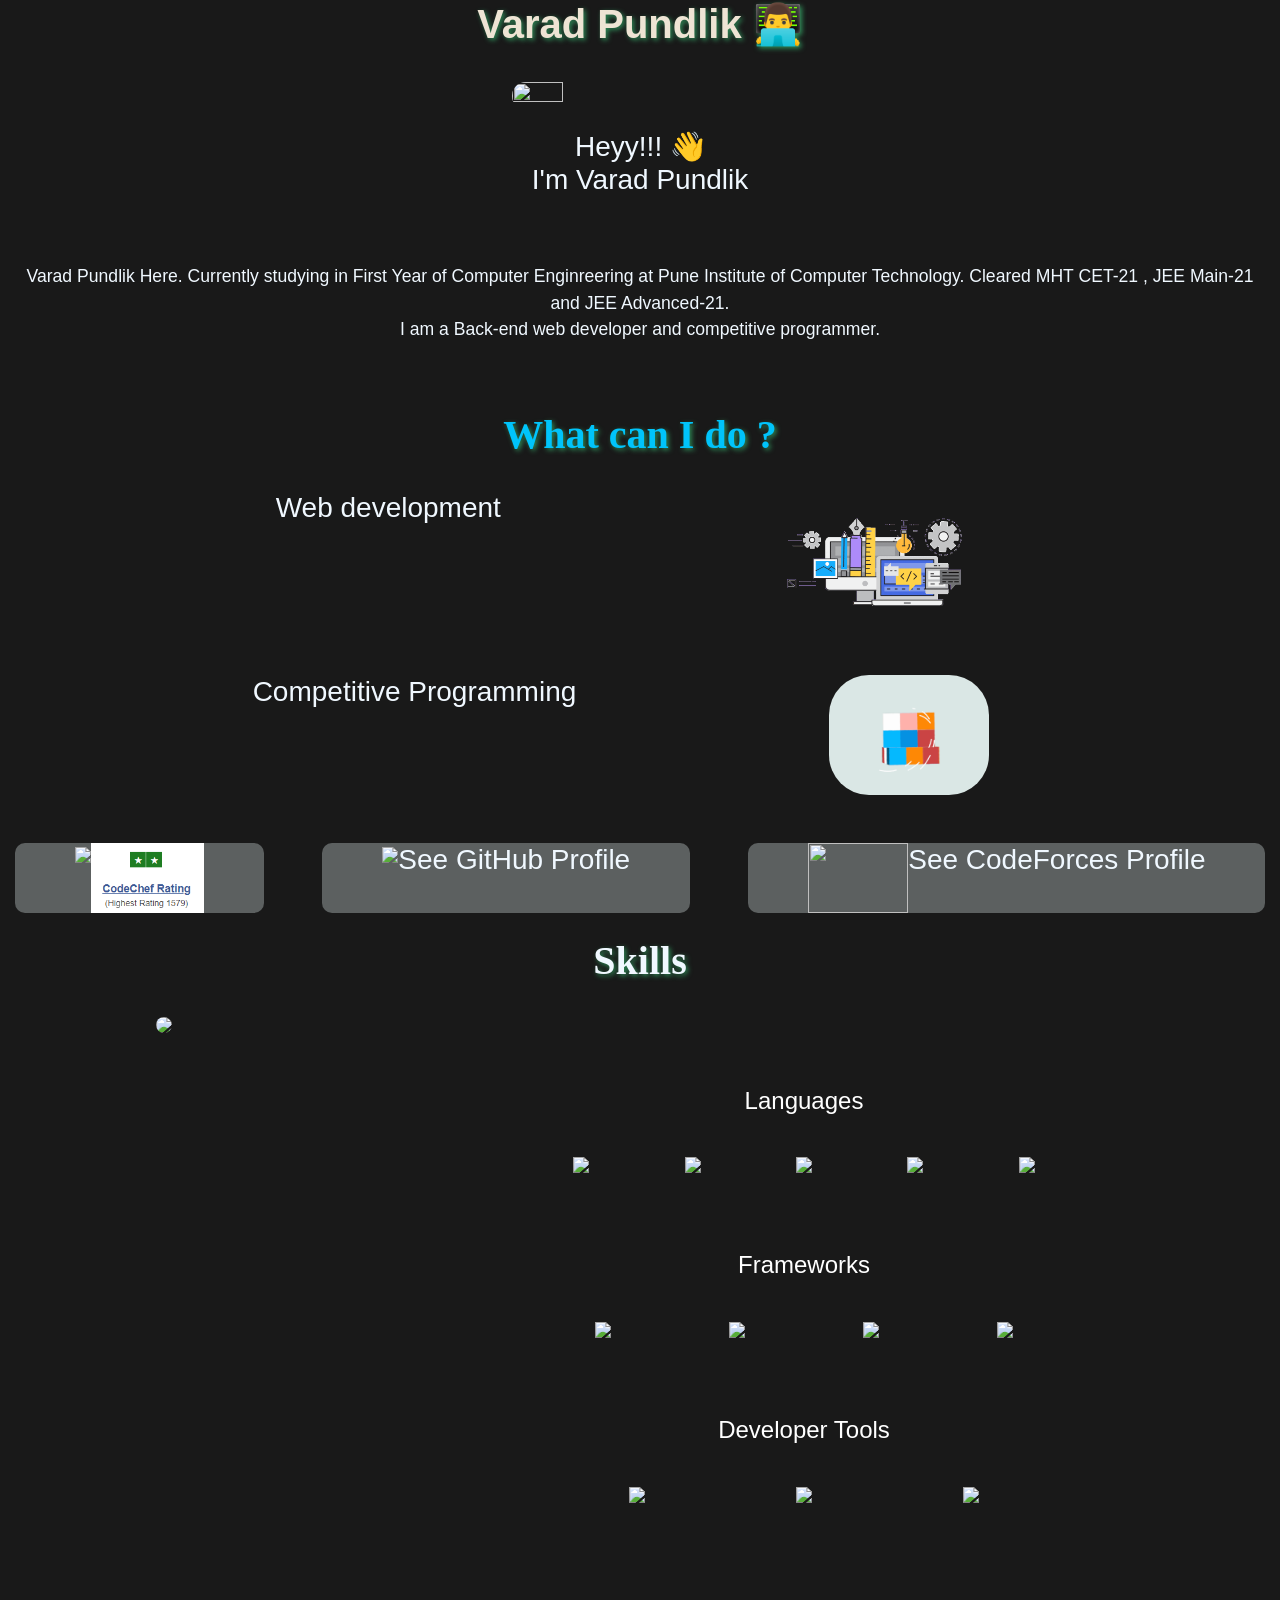
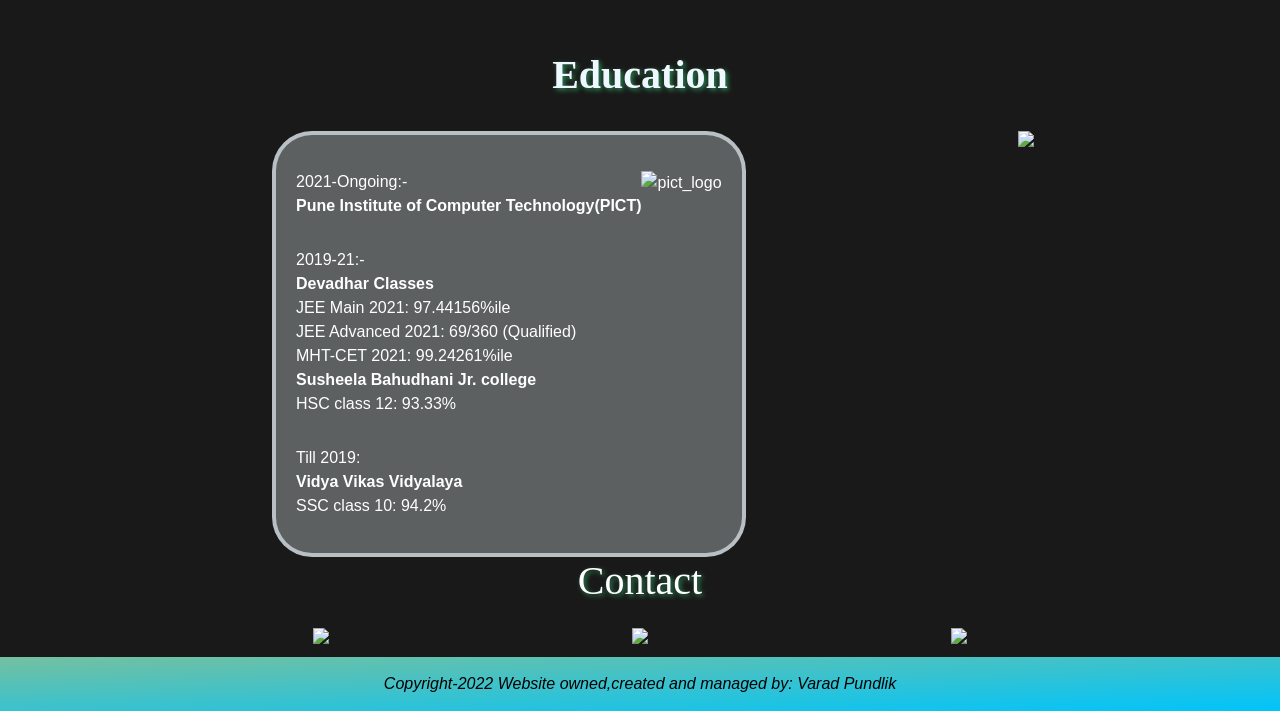
==== index.html @ 3f1faee2 "release version" ====
<!DOCTYPE html>
<html lang="en">

<head>
    <link href="https://stackpath.bootstrapcdn.com/bootstrap/4.1.3/css/bootstrap.min.css" rel="stylesheet">
    <link rel="stylesheet" href="style.css">
    <meta charset="UTF-8">
    <meta http-equiv="X-UA-Compatible" content="IE=edge">
    <meta name="viewport" content="width=device-width, initial-scale=1.0">
    <link rel="shortcut icon"
        href="https://varadvpundlik.files.wordpress.com/2021/11/cropped-cropped-cropped-screenshot_20211019-2200472.png?w=512"
        type="image/x-icon">
    <title>Varad Pundlik</title>

</head>

<body>
    <script src="script.js"></script>
    <div id="container">
        <h1 class="title" align="center"><b>Varad Pundlik </b>👨‍💻</h1>
        <br>

        <img src="https://varadvpundlik.files.wordpress.com/2020/04/img_20210815_153630093_burst000_cover_top-01.jpg"
            id="photo" align="center">
        <h3 class="content" align="center">Heyy!!! 👋<br>I'm Varad Pundlik</h3><br>
        <p class="content" align="center"> Varad Pundlik Here. Currently studying in First Year of Computer Enginreering
            at Pune
            Institute of Computer
            Technology.
            Cleared MHT CET-21 , JEE Main-21 and JEE Advanced-21.
            <br>
            I am a Back-end web developer and competitive programmer.
        </p>
    </div>
    <br>
    <br>
    <h1 align="center" style="color: rgb(0, 196, 251);" id="ow_title"><b>What can I do ?</b></h1>
    <br>
    <div id="overview" align="center">
        <div id="web">
            <h3>Web development</h3>
            <img src="Assets/ColorlessBitesizedKob-max-1mb.gif" height="120px" id="web-logo">
        </div>
        <br>
        <div id="cp">
            <h3>Competitive Programming</h3>
            <img src="Assets/rubikscube_3.gif" height="120px" id="cp-logo">
        </div>
        <br>
    </div>
    <br>
    <div class="showcase">
        <div class="codechef">
            <a href="https://www.codechef.com/users/varadpundlik"><img
                    src="https://cdn.codechef.com/sites/all/themes/abessive/cc-logo.svg" height="70px"></a>
            <a href="https://www.codechef.com/users/varadpundlik"><img src="Assets/codechef rating.png"
                    height="70px"></a>
        </div>
        <br>
        <div class="codechef">
            <a href="https://github.com/varadpundlik"><img src="https://cdn-icons-png.flaticon.com/512/25/25231.png"
                    height="70px"></a>
            <a href="https://github.com/varadpundlik">
                <h3>See GitHub Profile</h3>
            </a>
        </div>
        <br>
        <div class="codechef">
            <a href="https://codeforces.com/profile/varadPundlik"><img
                    src="https://cdn.iconscout.com/icon/free/png-256/code-forces-3629285-3031869.png" height="70px"
                    width="100px"></a>
            <a href="https://codeforces.com/profile/varadPundlik">
                <h3>See CodeForces Profile</h3>
            </a>
        </div>
    </div>
    <br>
    <h1 align="center" color="white" class="sk_title"><b>Skills</b></h1><br>
    <div class="group1">
        <img src=https://media0.giphy.com/media/2Ygy0khwewLgMSYM0t/giphy.gif?cid=6c09b952a4v1jtwljs3sdfkzwpx3tq7g5l3tvf39jzunvyvs&rid=giphy.gif&ct=s" id="skills_icon">
        <div id="skills" class="skills">
            <h4 align="center" style="color: white;">Languages</h4>
            <br>
            <div class="lang">
                <img src="https://upload.wikimedia.org/wikipedia/commons/thumb/1/18/ISO_C%2B%2B_Logo.svg/1822px-ISO_C%2B%2B_Logo.svg.png"
                    height="60px" class="imag">
                <img src="https://upload.wikimedia.org/wikipedia/commons/thumb/c/c3/Python-logo-notext.svg/1024px-Python-logo-notext.svg.png"
                    height="60px" class="imag">
                <img src="https://upload.wikimedia.org/wikipedia/commons/thumb/6/61/HTML5_logo_and_wordmark.svg/512px-HTML5_logo_and_wordmark.svg.png"
                    height="60px" class="imag">
                <img src="https://upload.wikimedia.org/wikipedia/commons/thumb/d/d5/CSS3_logo_and_wordmark.svg/1452px-CSS3_logo_and_wordmark.svg.png"
                    height="60px" class="imag">
                <img src="https://iconape.com/wp-content/files/ez/353342/svg/javascript-seeklogo.com.svg" height="60px" class="imag">

            </div><br>
            <h4 align="center" style="color: white;">Frameworks</h4>
            <br>
            <div class="lang">
                <img src="https://iconape.com/wp-content/files/yb/61798/svg/flutter-logo.svg" height="60px" class="imag">
                <img src="https://upload.wikimedia.org/wikipedia/commons/thumb/b/b2/Bootstrap_logo.svg/512px-Bootstrap_logo.svg.png"
                    height="60px" class="imag">
                <img src="https://cdn-icons-png.flaticon.com/512/919/919825.png"
                    height="60px" class="imag">
                <img src="https://w7.pngwing.com/pngs/925/447/png-transparent-express-js-node-js-javascript-mongodb-node-js-text-trademark-logo.png"
                    height="60px" class="imag">
            </div><br>
            <h4 align="center" style="color: white;">Developer Tools</h4>
            <br>
            <div class="lang">
                <img src="https://e7.pngegg.com/pngimages/713/558/png-clipart-computer-icons-pro-git-github-logo-text-logo-thumbnail.png"
                    height="60px" class="imag">
                <img src="https://encrypted-tbn0.gstatic.com/images?q=tbn:ANd9GcRtOPuZyzxmuy3mJO1Vzwf2Z-nYxDJVWkFMvg&usqp=CAU"
                    height="60px" class="imag">
                <img src="https://upload.wikimedia.org/wikipedia/commons/f/f9/Windows_Terminal_Logo.png?20190622111111"
                    height="60px" class="imag">
            </div>
        </div>
    </div>
        <br>
        <h1 align="center" color="white" class="sk_title"><b>Education</b></h1><br>
        <div class="group2">
        <div id="Edu">
            <div id="PICT" style="color: white;">
                <div>2021-Ongoing:-<br><b>Pune Institute of Computer Technology(PICT)</b></div>
                <div>
                    <img src="https://pict.edu/images/pic.jpg" alt="pict_logo" height="60px">
                </div>
            </div>
            <div id="DAE" style="color: white;">
                <div>2019-21:-<br>
                    <b>Devadhar Classes</b><br>
                    JEE Main 2021: 97.44156%ile<br>
                    JEE Advanced 2021: 69/360 (Qualified)<br>
                    MHT-CET 2021: 99.24261%ile<br>
                    <b>Susheela Bahudhani Jr. college</b><br>
                    HSC class 12: 93.33%
                </div>
            </div>
            <div id="VVVP" style="color: white;">Till 2019:<br>
                <b>Vidya Vikas Vidyalaya</b><br>
                SSC class 10: 94.2%<br>
            </div>
        </div>
        <img src="https://media1.giphy.com/media/IhIDRwEVka6plLPC9z/giphy.gif" id="edu_icon">
    </div>
    <h1 align="center" style="color: white;" class="sk_title">Contact</h1>
    <div class="Contact" style="list-style-type: none ;" id="Contact">
        <a href="https://www.linkedin.com/in/varad-pundlik-3a6178205"><img
                src=" https://cdn-icons-png.flaticon.com/512/174/174857.png " height="40px"></a>
        <a href=" mailto:varadpundlik@gmail.com"><img
                src=" https://mailmeteor.com/logos/assets/PNG/Gmail_Logo_512px.png" height="40px"></a>
        <a href="https://www.instagram.com/varadpundlik31/"><img
                src="https://www.freepnglogos.com/uploads/logo-ig-png/logo-ig-stunning-instagram-logo-vector-download-for-new-7.png"
                height="40px"></a>
        </div>
    <div class="footer" align="center"> Copyright-2022 Website owned,created and managed by: Varad Pundlik </div>
    <script src="https://cdn.jsdelivr.net/npm/bootstrap@5.2.0/dist/js/bootstrap.bundle.min.js" integrity="sha384-A3rJD856KowSb7dwlZdYEkO39Gagi7vIsF0jrRAoQmDKKtQBHUuLZ9AsSv4jD4Xa" crossorigin="anonymous"></script>
    <script src="script.js"></script>
    
</body>

</html>
---- style.css ----
body {
    background: rgba(0, 0, 0, 0.9);
    text-align: justify;
    font-size: 1em;
    font-family: 'Gill Sans', 'Gill Sans MT', Calibri, 'Trebuchet MS', sans-serif;
    background-repeat: repeat;

}
h1 {
    text-shadow: 2px 2px 5px seagreen;
  }
h1,h2,h3,h4{
    color: aliceblue;
}
#ow_title{
    text-shadow: 2px 2px 5px seagreen;
    font-family: cursive;
    font-size: 40px;
}
.sk_title{
    font-family: cursive;
}
#web{
    display: flex; 
    justify-content: space-evenly;
    margin-bottom: 20px;
}
#cp{
    display: flex;
    justify-content: space-evenly;
    margin-top: 20px;
}
#cp-logo{
    border-radius: 40px;
}
#overview{
    display: flex;
    flex-direction: column;
    margin-right: 3%;
}
@media screen and (max-width: 819px){
    .showcase {
        display: flex;
        flex-direction: column;
    }
    .codechef {
        background-color: rgba(240, 255, 255, 0.308);
        display: flex;
        justify-content: space-between;
        border-radius: 10px;
        padding-right: 30px;
        padding-left: 30px;
        margin-bottom: 15px;
        width: 100%;
    }
}
@media screen and (max-width: 730px) {
    #skills {
        width: 90%;
        padding: 15px;
        margin-left: 2%;
        margin-right: 2%;
        margin-top: 20px;
        margin-bottom: 20px;
        padding-top:30px ;
        padding-bottom: 30px;
        width: 90%;
    }
    #skills_icon{
        display: none;
    }
    #Edu{
        background-color: rgba(240, 255, 255, 0.308);
        padding-top: 15px;
        padding-bottom: 15px;
        margin-left: 2%;
        margin-right: 2%;
        border-style: solid;
        border-width: 4px;
        border-color: rgba(240, 248, 255, 0.637);
        border-radius: 10px;    
    }
    #edu_icon{
        display: none;
    }
}
@media screen and (min-width: 730px){
    #skills_icon{
        border-radius: 50px;
        height: 60%;
    }
    #edu_icon{
        border-radius: 200x;
        height: 50%;
    }
    #skills {
        margin-top: 40px;
        margin-bottom: 40px;
        padding-top:30px ;
        padding-bottom: 30px;
        width: 50%;
    }
}
.imag{
     margin-left: 1%;
     margin-right: 1% ;
     opacity: 1;
}
.title {
    color: rgb(238, 228, 212);
    font-size: 25pw;
    transition: 1s ease;
}
.title:hover {
    color: rgb(107, 192, 192);
}
.content {
    color: aliceblue;
    margin: 20px;
}

#photo {
    height: 10%;
    width: 20%;
    border-radius: 1000px;
    display: block;
    margin-left: auto;
    margin-right: auto;
}

#container:before {
    content: ' ';
    display: block;
    position: absolute;
    left: 0;
    top: 0;
    width: 100%;
    height: 100%;
    margin: 0px;
    opacity: 0.07;
    background-image: url('https://thumbs.dreamstime.com/z/coding-programmer-abstract-background-front-end-applications-color-concept-css-code-colorful-seo-concepts-better-177265548.jpgs');
    background-repeat: no-repeat;
    background-position: 50% 0;
    background-size: cover;
    z-index: 1;
}

#container {
    overflow: hidden;
    position: relative;
    border-radius: 10px;
    font-size: 1.1em;
    z-index: 4;
}

.showcase {
    display: flex;
    justify-content: space-around;
    flex-wrap: wrap;
}

.codechef {
    background-color: rgba(240, 255, 255, 0.308);
    display: flex;
    justify-content: center;
    border-radius: 10px;
    padding-right: 60px;
    padding-left: 60px;
}

.github {
    background-color: rgba(240, 255, 255, 0.308);
    display: flex;
    justify-content: center;
    border-radius: 10px;
    padding-right: 60px;
    padding-left: 60px;
}
.codeforces{
    background-color: rgba(240, 255, 255, 0.308);
    display: flex;
    justify-content: space-between;
    border-radius: 10px;
    padding-right: 30px;
    padding-left: 30px;
    margin-bottom: 15px;
}
.github a {
    text-decoration: none;
    color: black;
    font-weight: 2em;
}
.group1{
    display: flex;
    justify-content: space-around;
}
.group2{
    display: flex;
    justify-content: space-evenly;
}

#Edu{
    background-color: rgba(240, 255, 255, 0.308);
    padding-top: 15px;
    padding-bottom: 15px;
    margin-left: 2%;
    margin-right: 2%;
    border-style: solid;
    border-width: 4px;
    border-color: rgba(240, 248, 255, 0.637);
    border-radius: 40px;   
}
.lang {
    display: flex;
    justify-content: space-evenly;
    flex-wrap: wrap;
    flex-direction: row;
    padding-top: 10px;
    padding-bottom: 10px;
}

.Contact {
    display: flex;
    justify-content: space-evenly;
    flex-wrap: wrap;
    padding: 10px;
}

h3 {
    text-align: center;
}

@media only screen and (max-width: 600px) {
    #logo {
        width: 20%;
        height: 10%;
    }

    #photo {
        height: 20%;
        width: 40%;
        box-shadow: 5%;
    }

    .Contact {
        display: flex;
        justify-content: space-around;
        
        flex-wrap: wrap;
    }

}
#PICT{
    display: flex;
    margin: 10px;
    padding: 10px;
}
#DAE{
    margin: 10px;
    padding: 10px;
}
#VVVP{
    margin: 10px;
    padding: 10px;
}
.footer {
    color: rgb(0, 0, 0);
    background: linear-gradient(to bottom right, rgb(116, 192, 160), rgb(0, 196, 251));
    font-style: italic;
    padding-top: 15px;
    padding-bottom: 15px;
    padding-left: 10px;
    padding-right: 10px;
}
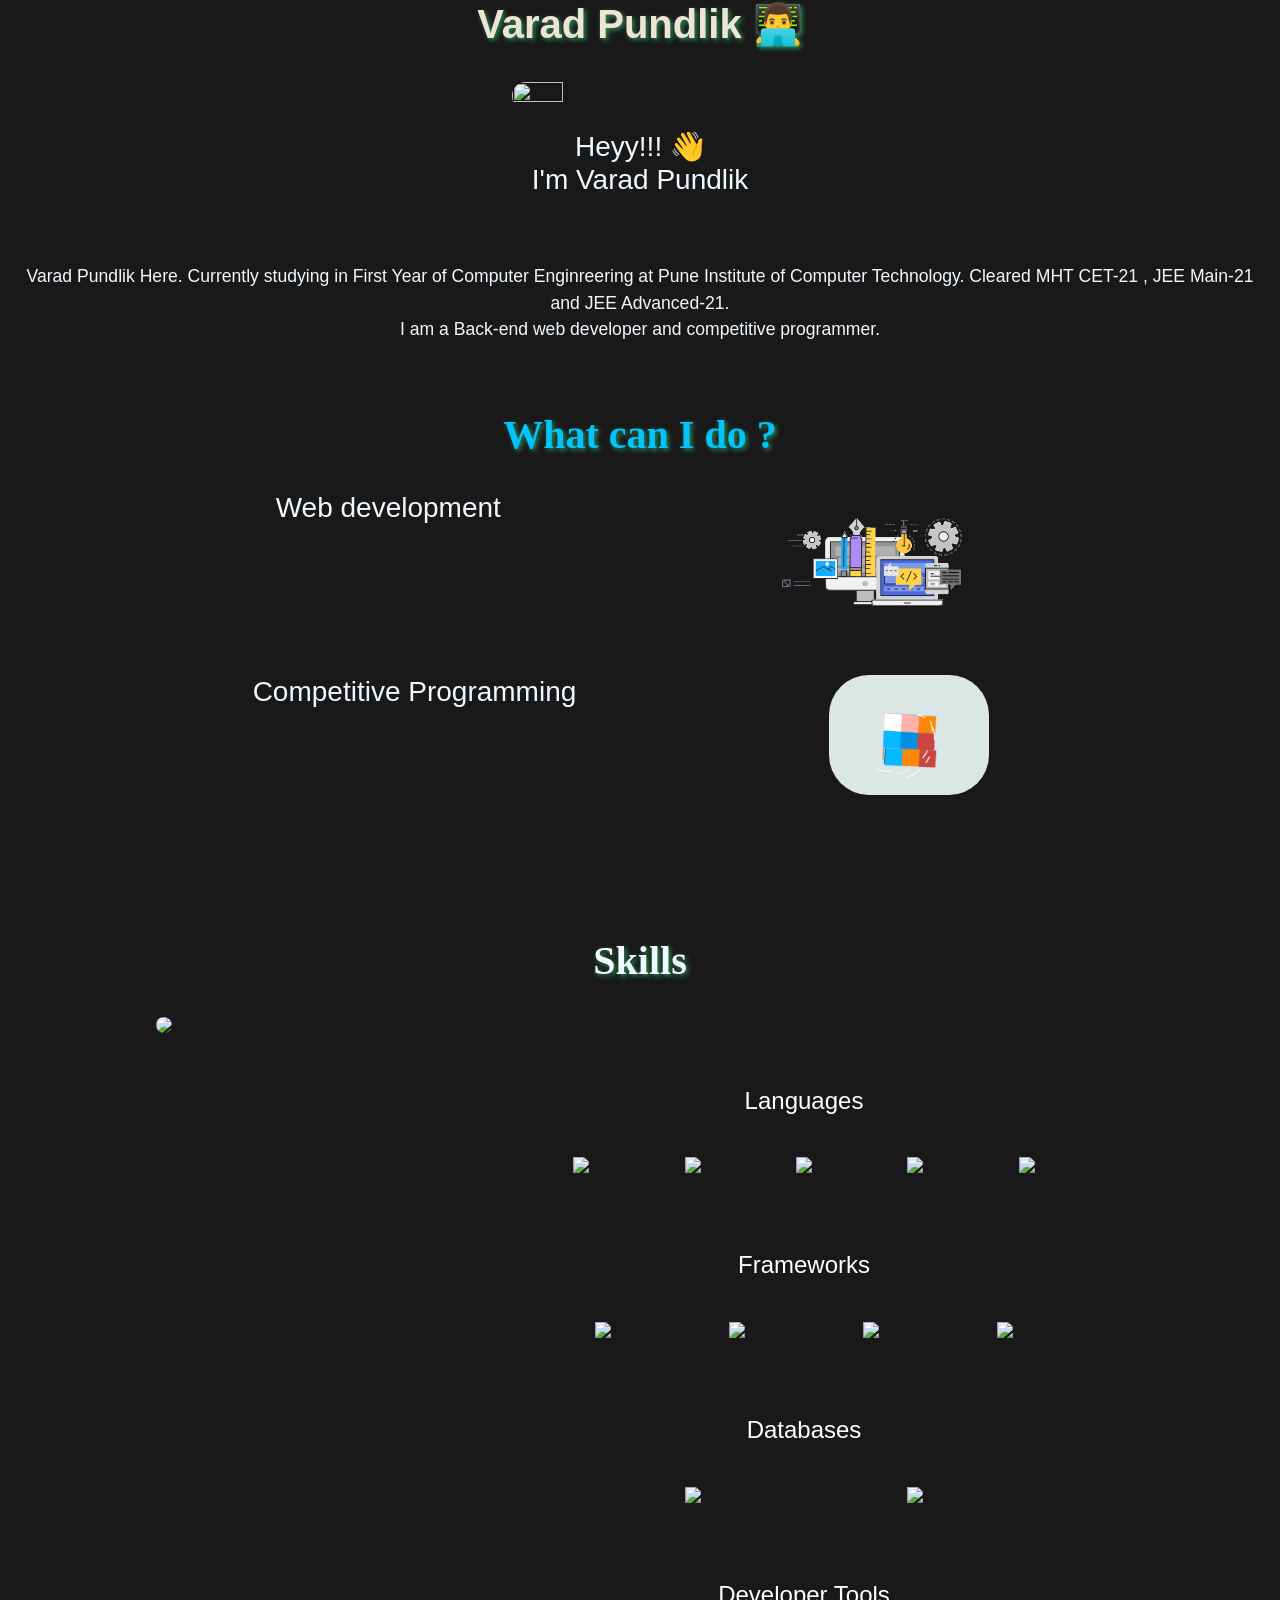
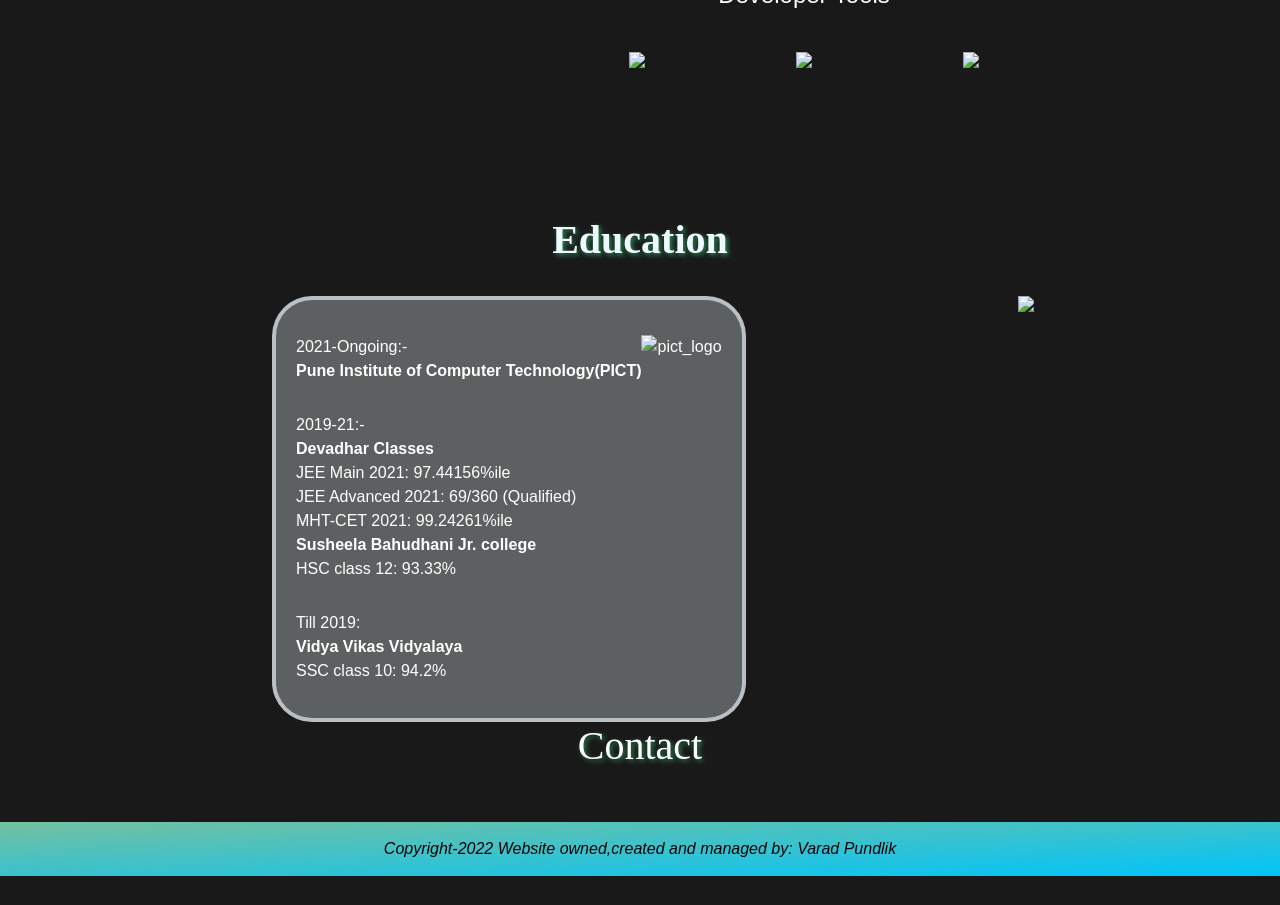
==== commit 0689dd84: "update" ====
--- a/index.html
+++ b/index.html
@@ -3,6 +3,7 @@
 
 <head>
     <link href="https://stackpath.bootstrapcdn.com/bootstrap/4.1.3/css/bootstrap.min.css" rel="stylesheet">
+    <link href="https://unpkg.com/aos@2.3.1/dist/aos.css" rel="stylesheet">
     <link rel="stylesheet" href="style.css">
     <meta charset="UTF-8">
     <meta http-equiv="X-UA-Compatible" content="IE=edge">
@@ -36,7 +37,7 @@
     <br>
     <h1 align="center" style="color: rgb(0, 196, 251);" id="ow_title"><b>What can I do ?</b></h1>
     <br>
-    <div id="overview" align="center">
+    <div id="overview" align="center" data-aos="fade-up">
         <div id="web">
             <h3>Web development</h3>
             <img src="Assets/ColorlessBitesizedKob-max-1mb.gif" height="120px" id="web-logo">
@@ -50,14 +51,14 @@
     </div>
     <br>
     <div class="showcase">
-        <div class="codechef">
-            <a href="https://www.codechef.com/users/varadpundlik"><img
+        <div class="codechef" data-aos="flip-left">
+            <a href="https://www.codechef.com/users/varadpundlik31"><img
                     src="https://cdn.codechef.com/sites/all/themes/abessive/cc-logo.svg" height="70px"></a>
             <a href="https://www.codechef.com/users/varadpundlik"><img src="Assets/codechef rating.png"
                     height="70px"></a>
         </div>
         <br>
-        <div class="codechef">
+        <div class="codechef" data-aos="flip-left">
             <a href="https://github.com/varadpundlik"><img src="https://cdn-icons-png.flaticon.com/512/25/25231.png"
                     height="70px"></a>
             <a href="https://github.com/varadpundlik">
@@ -65,7 +66,7 @@
             </a>
         </div>
         <br>
-        <div class="codechef">
+        <div class="codechef" data-aos="flip-left">
             <a href="https://codeforces.com/profile/varadPundlik"><img
                     src="https://cdn.iconscout.com/icon/free/png-256/code-forces-3629285-3031869.png" height="70px"
                     width="100px"></a>
@@ -77,48 +78,61 @@
     <br>
     <h1 align="center" color="white" class="sk_title"><b>Skills</b></h1><br>
     <div class="group1">
-        <img src=https://media0.giphy.com/media/2Ygy0khwewLgMSYM0t/giphy.gif?cid=6c09b952a4v1jtwljs3sdfkzwpx3tq7g5l3tvf39jzunvyvs&rid=giphy.gif&ct=s" id="skills_icon">
+        <img src=https://media0.giphy.com/media/2Ygy0khwewLgMSYM0t/giphy.gif?cid=6c09b952a4v1jtwljs3sdfkzwpx3tq7g5l3tvf39jzunvyvs&rid=giphy.gif&ct=s"
+            id="skills_icon">
         <div id="skills" class="skills">
             <h4 align="center" style="color: white;">Languages</h4>
             <br>
             <div class="lang">
                 <img src="https://upload.wikimedia.org/wikipedia/commons/thumb/1/18/ISO_C%2B%2B_Logo.svg/1822px-ISO_C%2B%2B_Logo.svg.png"
-                    height="60px" class="imag">
+                    height="60px" class="imag" data-aos="zoom-in">
                 <img src="https://upload.wikimedia.org/wikipedia/commons/thumb/c/c3/Python-logo-notext.svg/1024px-Python-logo-notext.svg.png"
-                    height="60px" class="imag">
+                    height="60px" class="imag" data-aos="zoom-in">
                 <img src="https://upload.wikimedia.org/wikipedia/commons/thumb/6/61/HTML5_logo_and_wordmark.svg/512px-HTML5_logo_and_wordmark.svg.png"
-                    height="60px" class="imag">
+                    height="60px" class="imag" data-aos="zoom-in">
                 <img src="https://upload.wikimedia.org/wikipedia/commons/thumb/d/d5/CSS3_logo_and_wordmark.svg/1452px-CSS3_logo_and_wordmark.svg.png"
-                    height="60px" class="imag">
-                <img src="https://iconape.com/wp-content/files/ez/353342/svg/javascript-seeklogo.com.svg" height="60px" class="imag">
+                    height="60px" class="imag" data-aos="zoom-in">
+                <img src="https://iconape.com/wp-content/files/ez/353342/svg/javascript-seeklogo.com.svg" height="60px"
+                    class="imag" data-aos="zoom-in">
 
             </div><br>
             <h4 align="center" style="color: white;">Frameworks</h4>
             <br>
             <div class="lang">
-                <img src="https://iconape.com/wp-content/files/yb/61798/svg/flutter-logo.svg" height="60px" class="imag">
+                <img src="https://upload.wikimedia.org/wikipedia/commons/thumb/a/a7/React-icon.svg/2300px-React-icon.svg.png"
+                    height="60px" class="imag" data-aos="zoom-in">
                 <img src="https://upload.wikimedia.org/wikipedia/commons/thumb/b/b2/Bootstrap_logo.svg/512px-Bootstrap_logo.svg.png"
-                    height="60px" class="imag">
-                <img src="https://cdn-icons-png.flaticon.com/512/919/919825.png"
-                    height="60px" class="imag">
+                    height="60px" class="imag" data-aos="zoom-in">
+                <img src="https://seeklogo.com/images/N/nodejs-logo-FBE122E377-seeklogo.com.png" height="60px"
+                    class="imag" data-aos="zoom-in">
                 <img src="https://w7.pngwing.com/pngs/925/447/png-transparent-express-js-node-js-javascript-mongodb-node-js-text-trademark-logo.png"
-                    height="60px" class="imag">
+                    height="60px" class="imag" data-aos="zoom-in">
             </div><br>
+
+            <h4 align="center" style="color: white;">Databases</h4>
+            <br>
+            <div class="lang">
+                <img src="https://upload.wikimedia.org/wikipedia/commons/thumb/3/38/SQLite370.svg/1200px-SQLite370.svg.png"
+                    height="60px" class="imag" data-aos="zoom-in">
+                <img src="https://www.svgrepo.com/show/331488/mongodb.svg" height="60px" class="imag"
+                    data-aos="zoom-in">
+            </div><br>
+
             <h4 align="center" style="color: white;">Developer Tools</h4>
             <br>
             <div class="lang">
                 <img src="https://e7.pngegg.com/pngimages/713/558/png-clipart-computer-icons-pro-git-github-logo-text-logo-thumbnail.png"
-                    height="60px" class="imag">
+                    height="60px" class="imag" data-aos="zoom-in">
                 <img src="https://encrypted-tbn0.gstatic.com/images?q=tbn:ANd9GcRtOPuZyzxmuy3mJO1Vzwf2Z-nYxDJVWkFMvg&usqp=CAU"
-                    height="60px" class="imag">
+                    height="60px" class="imag" data-aos="zoom-in">
                 <img src="https://upload.wikimedia.org/wikipedia/commons/f/f9/Windows_Terminal_Logo.png?20190622111111"
-                    height="60px" class="imag">
+                    height="60px" class="imag" data-aos="zoom-in">
             </div>
         </div>
     </div>
-        <br>
-        <h1 align="center" color="white" class="sk_title"><b>Education</b></h1><br>
-        <div class="group2">
+    <br>
+    <h1 align="center" color="white" class="sk_title"><b>Education</b></h1><br>
+    <div class="group2">
         <div id="Edu">
             <div id="PICT" style="color: white;">
                 <div>2021-Ongoing:-<br><b>Pune Institute of Computer Technology(PICT)</b></div>
@@ -146,17 +160,21 @@
     <h1 align="center" style="color: white;" class="sk_title">Contact</h1>
     <div class="Contact" style="list-style-type: none ;" id="Contact">
         <a href="https://www.linkedin.com/in/varad-pundlik-3a6178205"><img
-                src=" https://cdn-icons-png.flaticon.com/512/174/174857.png " height="40px"></a>
+                src=" https://cdn-icons-png.flaticon.com/512/174/174857.png " height="40px" data-aos="zoom-in-up"></a>
         <a href=" mailto:varadpundlik@gmail.com"><img
-                src=" https://mailmeteor.com/logos/assets/PNG/Gmail_Logo_512px.png" height="40px"></a>
-        <a href="https://www.instagram.com/varadpundlik31/"><img
+                src=" https://mailmeteor.com/logos/assets/PNG/Gmail_Logo_512px.png" height="40px" data-aos="zoom-in-up"></a>
+        <a href="https://www.instagram.com/varadpundlik31/" ><img
                 src="https://www.freepnglogos.com/uploads/logo-ig-png/logo-ig-stunning-instagram-logo-vector-download-for-new-7.png"
-                height="40px"></a>
-        </div>
+                height="40px" data-aos="zoom-in-up"></a>
+    </div>
     <div class="footer" align="center"> Copyright-2022 Website owned,created and managed by: Varad Pundlik </div>
-    <script src="https://cdn.jsdelivr.net/npm/bootstrap@5.2.0/dist/js/bootstrap.bundle.min.js" integrity="sha384-A3rJD856KowSb7dwlZdYEkO39Gagi7vIsF0jrRAoQmDKKtQBHUuLZ9AsSv4jD4Xa" crossorigin="anonymous"></script>
+
+    <script src="https://unpkg.com/aos@2.3.1/dist/aos.js"></script>
+    <script src="https://cdn.jsdelivr.net/npm/bootstrap@5.2.0/dist/js/bootstrap.bundle.min.js"
+        integrity="sha384-A3rJD856KowSb7dwlZdYEkO39Gagi7vIsF0jrRAoQmDKKtQBHUuLZ9AsSv4jD4Xa"
+        crossorigin="anonymous"></script>
     <script src="script.js"></script>
-    
+
 </body>
 
 </html>
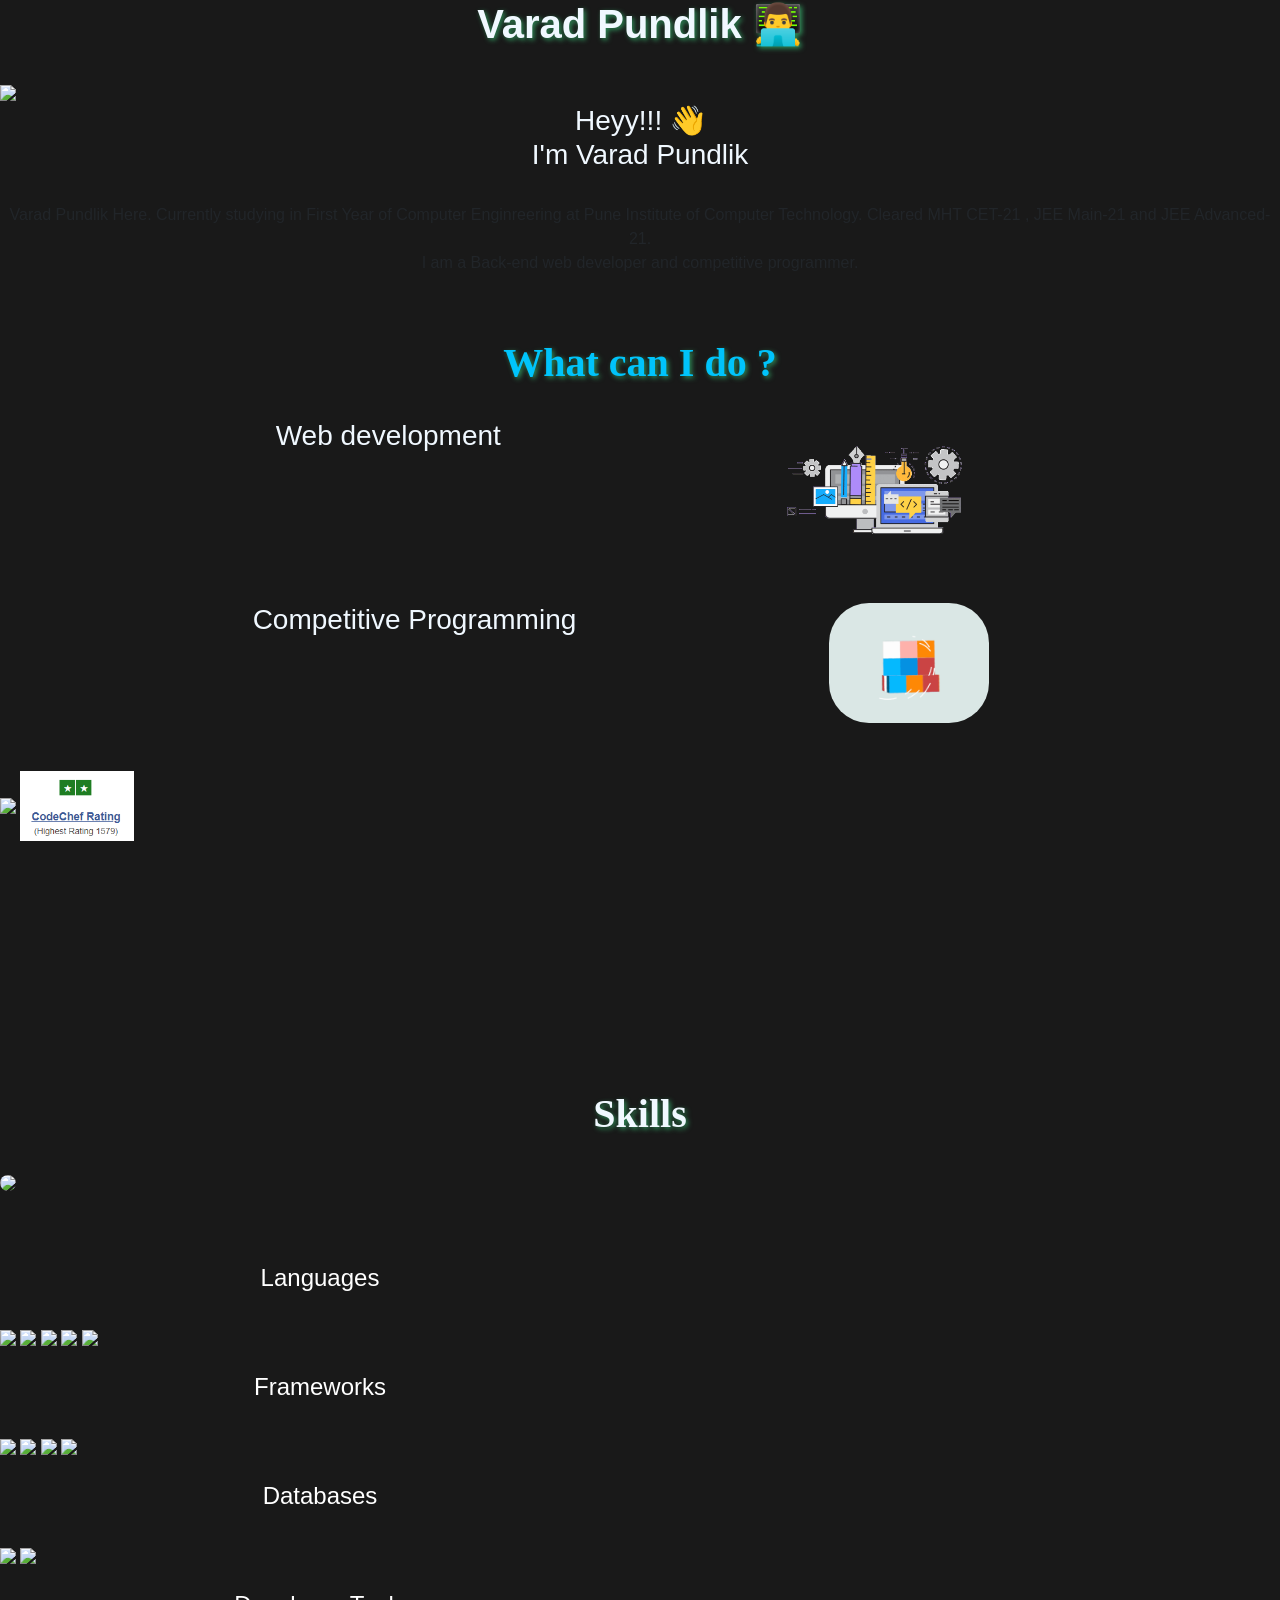
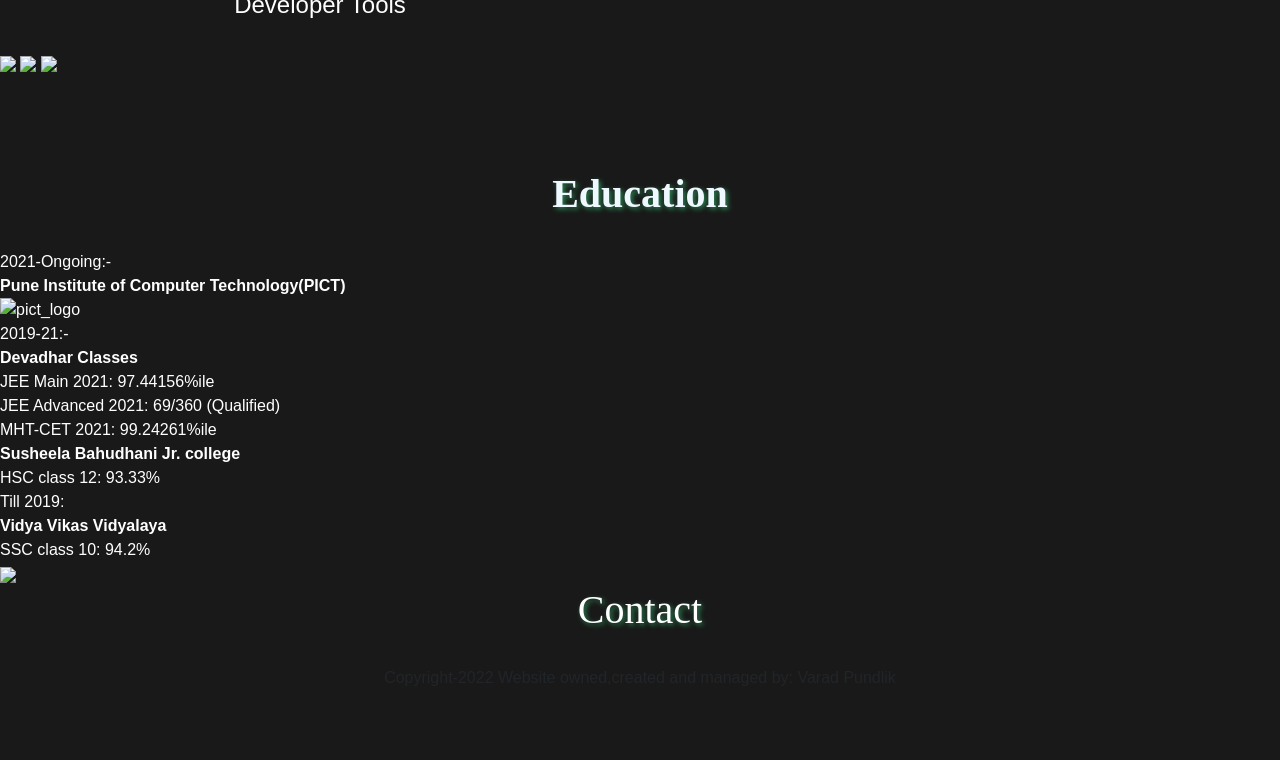
==== commit cac2fa14: "Merge branch 'main' of https://github.com/varadpundlik/portfolio" ====
--- a/index.html
+++ b/index.html
@@ -177,4 +177,4 @@
 
 </body>
 
-</html>+</html>
--- a/style.css
+++ b/style.css
@@ -101,7 +101,11 @@
         width: 50%;
     }
 }
+<<<<<<< HEAD
+.imag {
+=======
 .imag{
+>>>>>>> 749a8fa2bccc87b27503a09106dcf87cc963a576
      margin-left: 1%;
      margin-right: 1% ;
      opacity: 1;
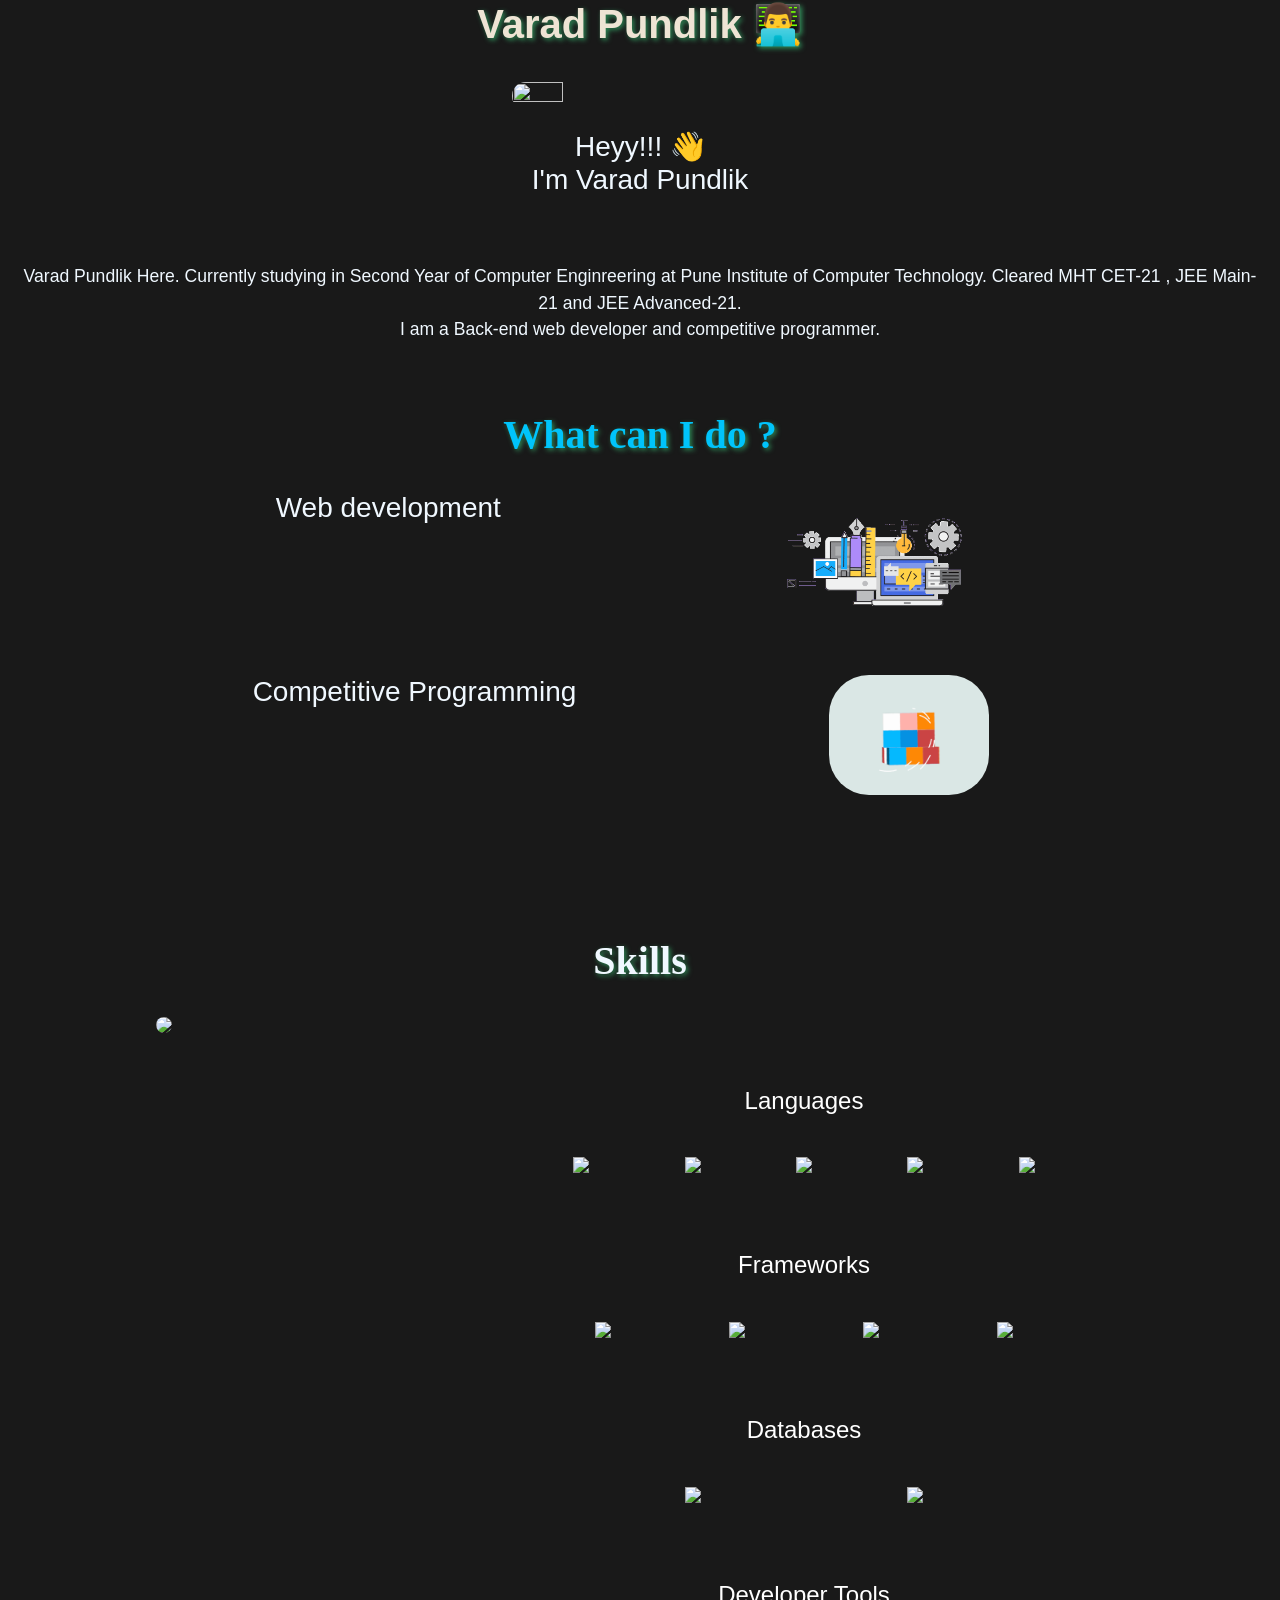
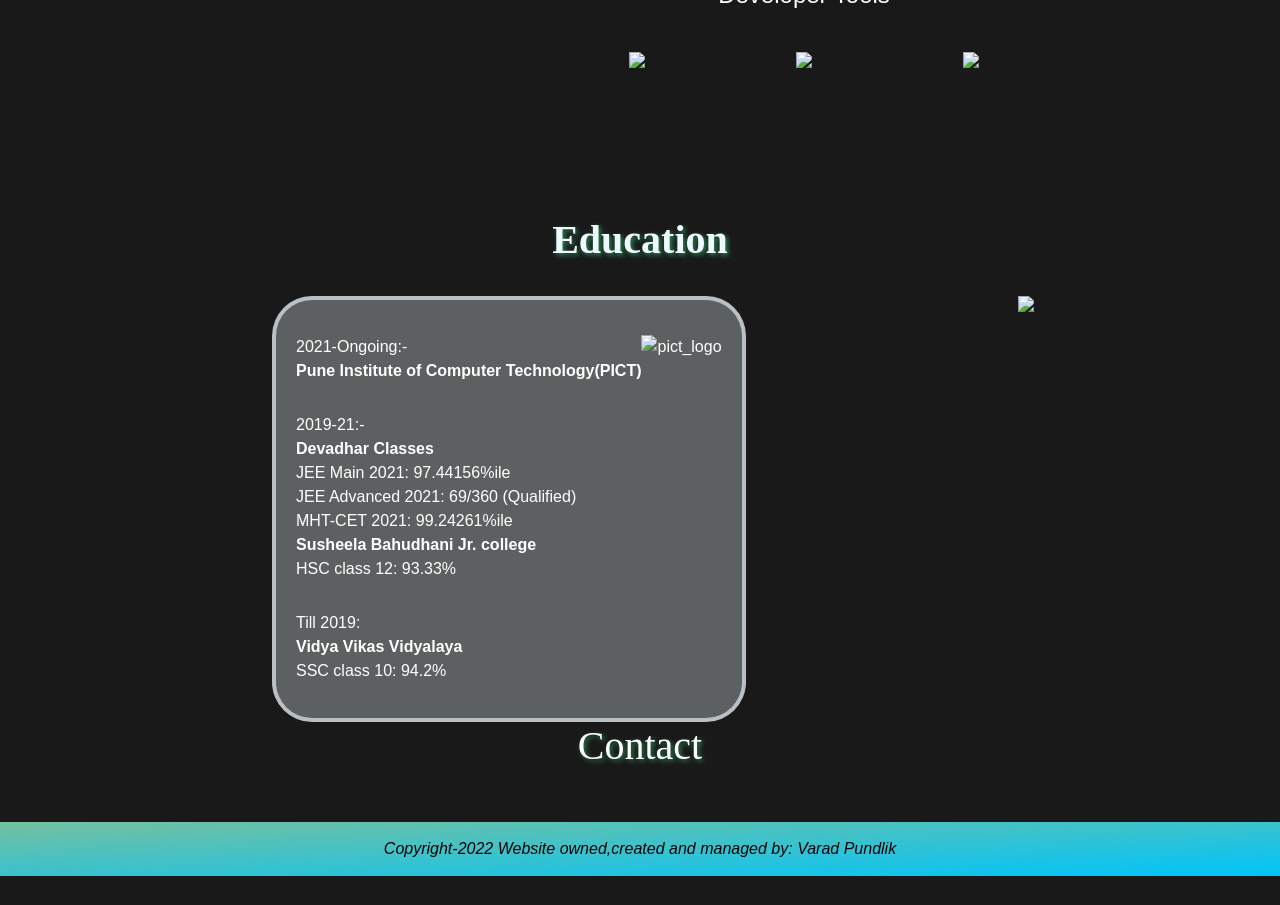
==== commit ad68f0d7: "Update index.html" ====
--- a/index.html
+++ b/index.html
@@ -24,7 +24,7 @@
         <img src="https://varadvpundlik.files.wordpress.com/2020/04/img_20210815_153630093_burst000_cover_top-01.jpg"
             id="photo" align="center">
         <h3 class="content" align="center">Heyy!!! 👋<br>I'm Varad Pundlik</h3><br>
-        <p class="content" align="center"> Varad Pundlik Here. Currently studying in First Year of Computer Enginreering
+        <p class="content" align="center"> Varad Pundlik Here. Currently studying in Second Year of Computer Enginreering
             at Pune
             Institute of Computer
             Technology.
--- a/style.css
+++ b/style.css
@@ -101,11 +101,7 @@
         width: 50%;
     }
 }
-<<<<<<< HEAD
 .imag {
-=======
-.imag{
->>>>>>> 749a8fa2bccc87b27503a09106dcf87cc963a576
      margin-left: 1%;
      margin-right: 1% ;
      opacity: 1;
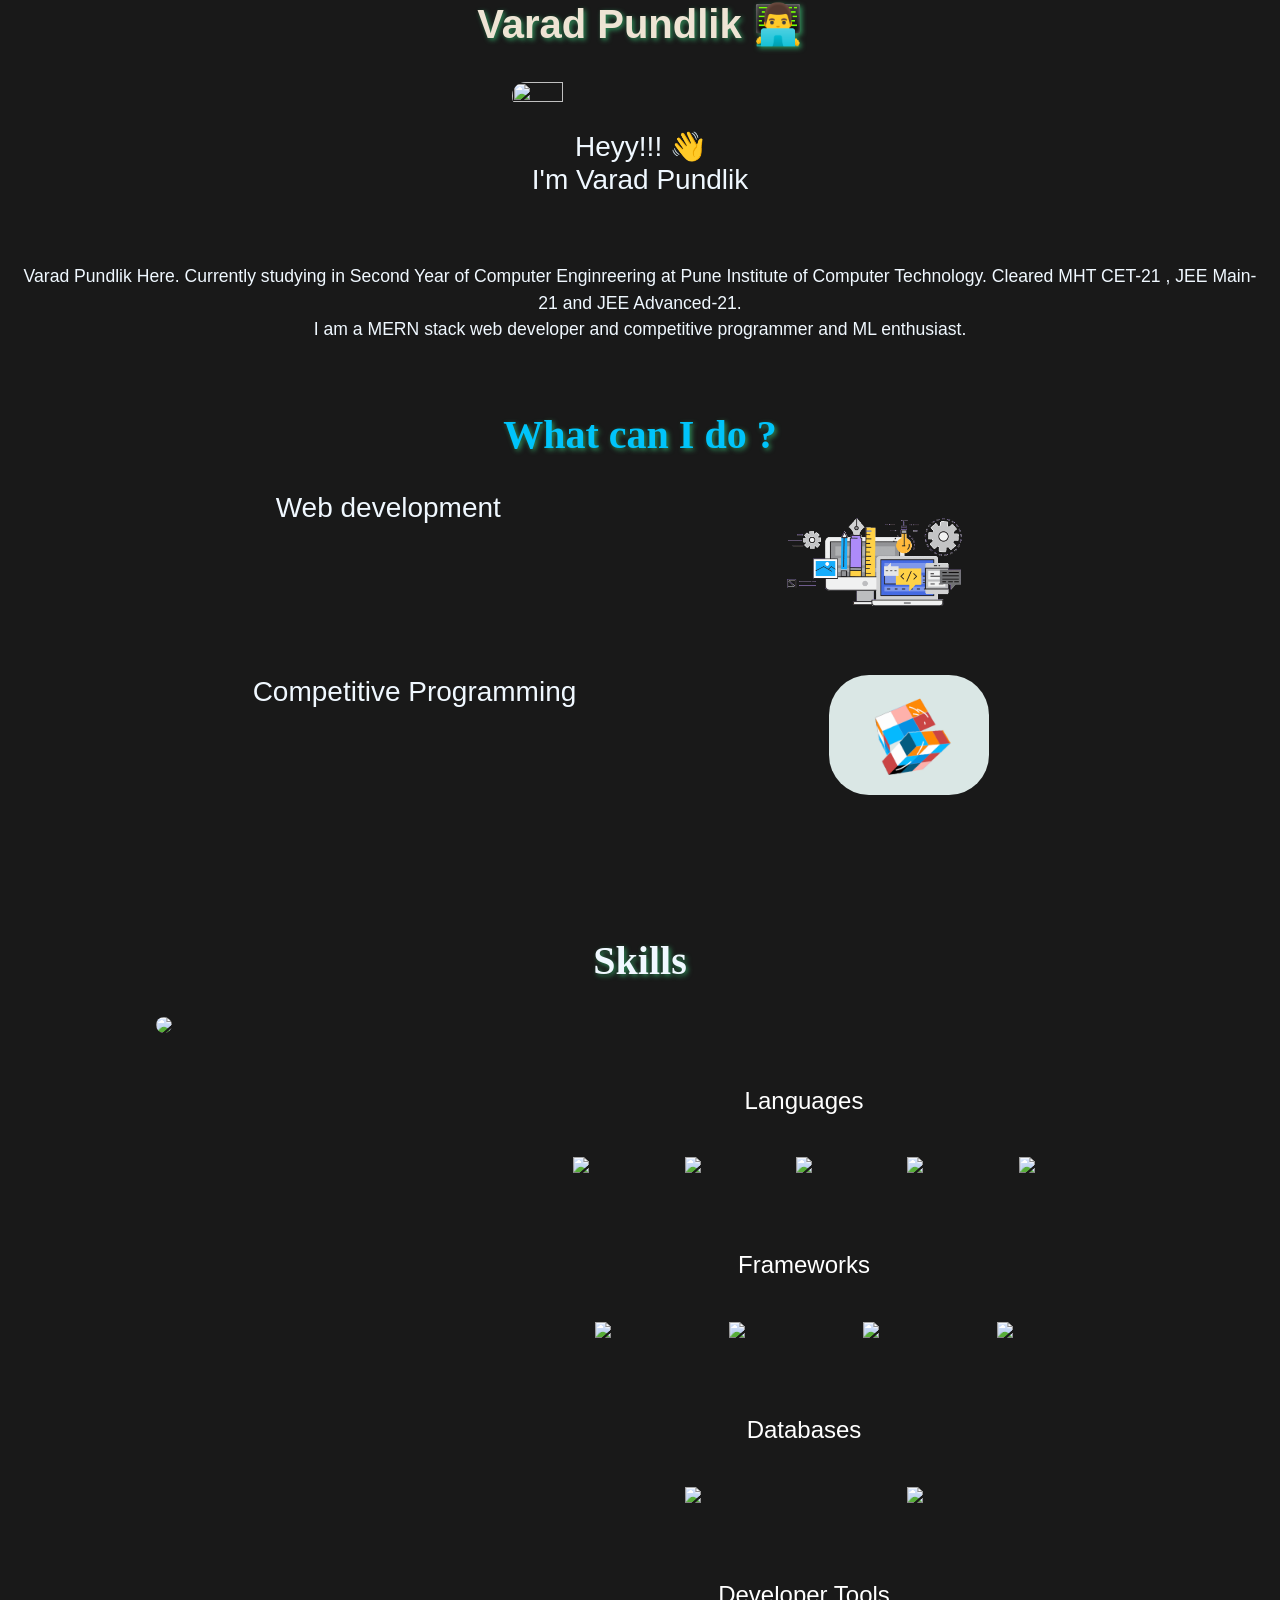
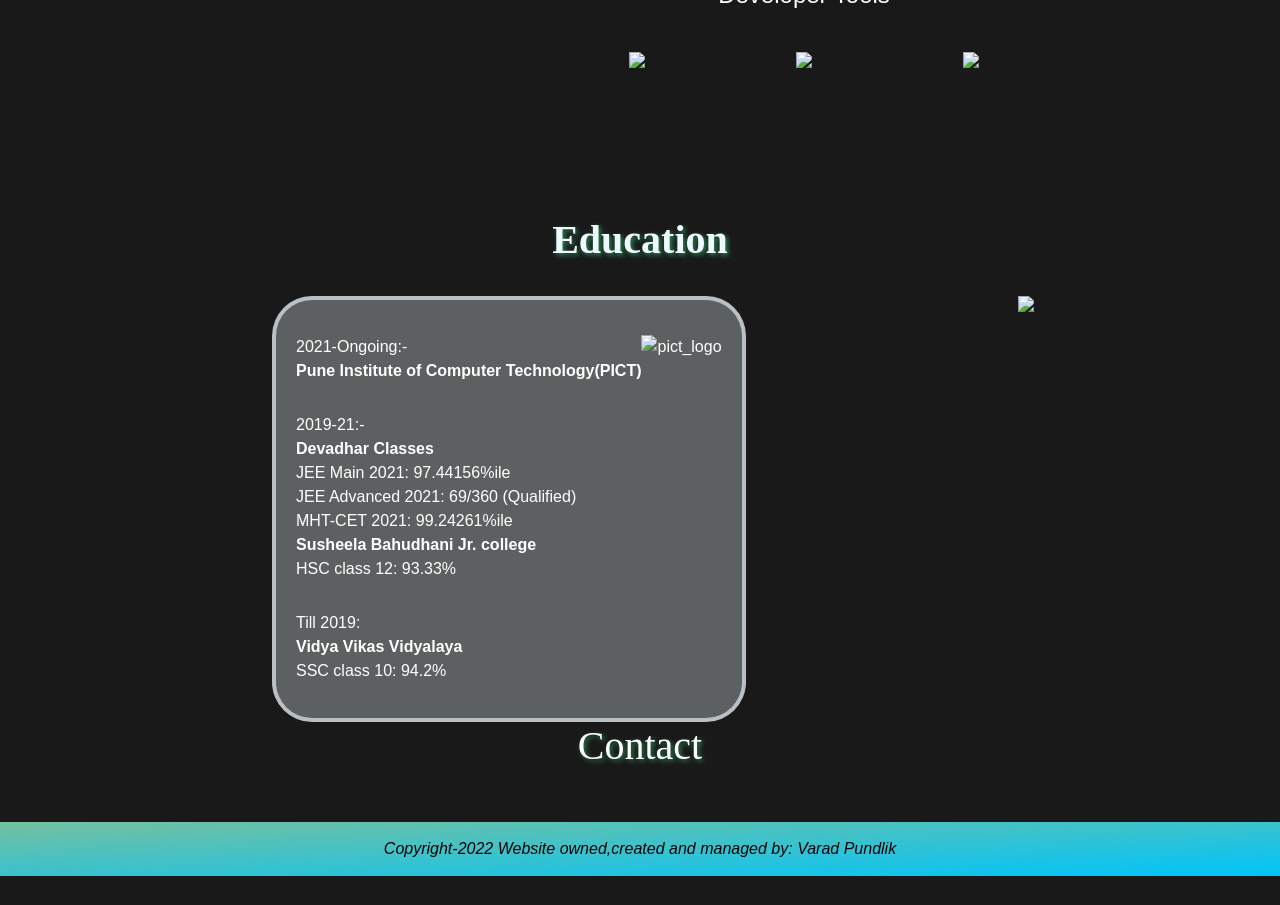
==== commit 02d86d98: "updated about section" ====
--- a/index.html
+++ b/index.html
@@ -30,7 +30,7 @@
             Technology.
             Cleared MHT CET-21 , JEE Main-21 and JEE Advanced-21.
             <br>
-            I am a Back-end web developer and competitive programmer.
+            I am a MERN stack web developer and competitive programmer and ML enthusiast.
         </p>
     </div>
     <br>
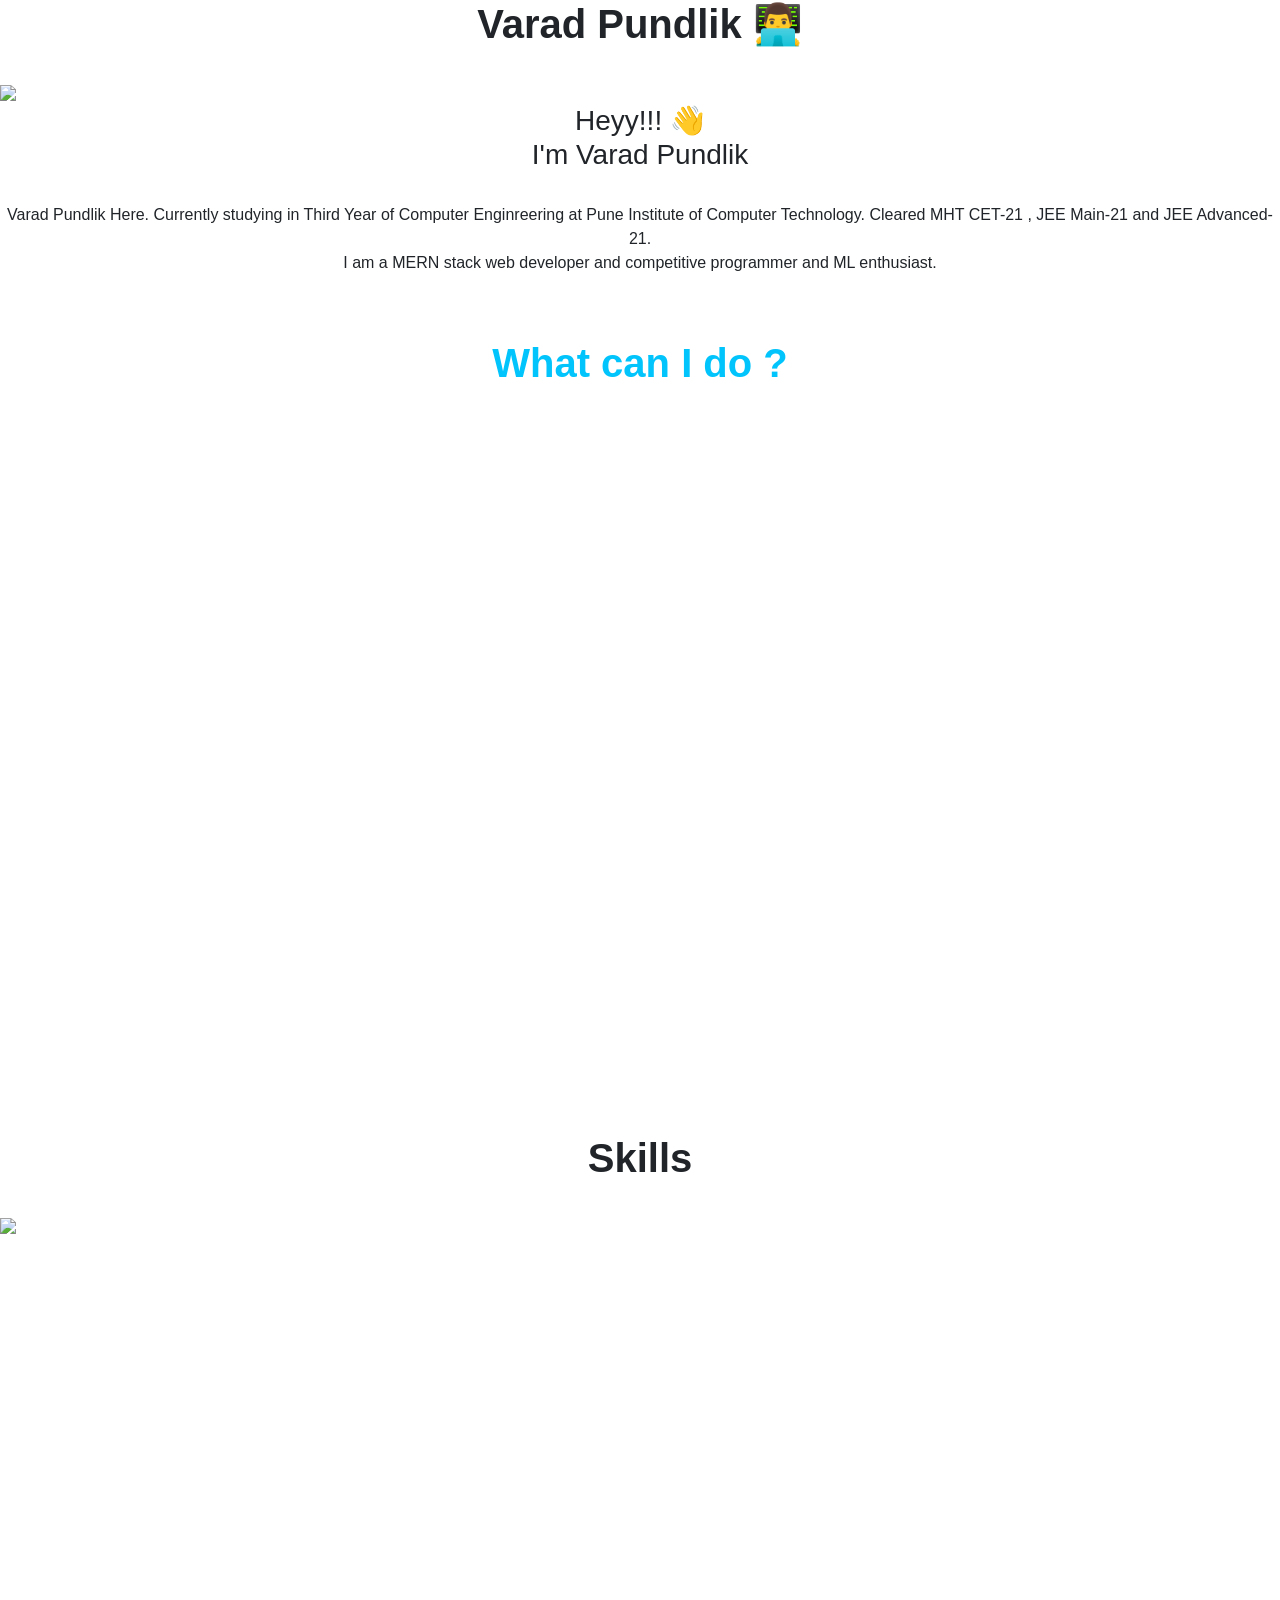
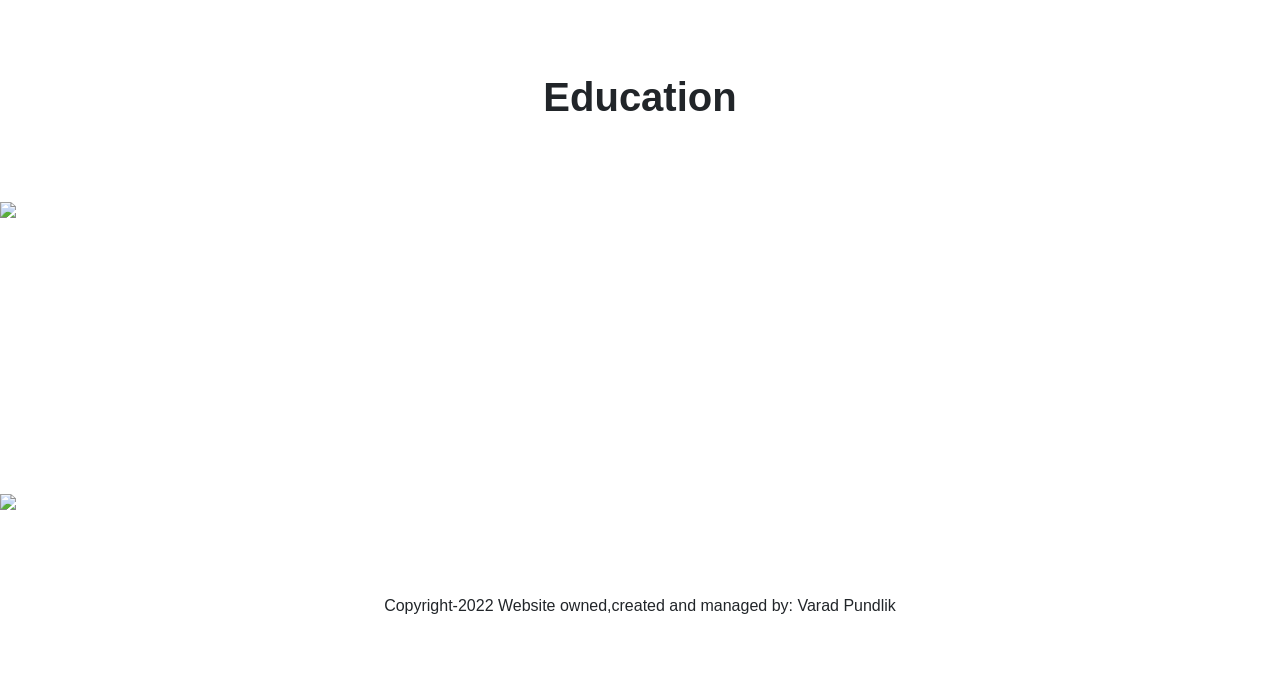
==== commit cf3061f9: "Update index.html" ====
--- a/index.html
+++ b/index.html
@@ -24,7 +24,7 @@
         <img src="https://varadvpundlik.files.wordpress.com/2020/04/img_20210815_153630093_burst000_cover_top-01.jpg"
             id="photo" align="center">
         <h3 class="content" align="center">Heyy!!! 👋<br>I'm Varad Pundlik</h3><br>
-        <p class="content" align="center"> Varad Pundlik Here. Currently studying in Second Year of Computer Enginreering
+        <p class="content" align="center"> Varad Pundlik Here. Currently studying in Third Year of Computer Enginreering
             at Pune
             Institute of Computer
             Technology.
@@ -139,6 +139,7 @@
                 <div>
                     <img src="https://pict.edu/images/pic.jpg" alt="pict_logo" height="60px">
                 </div>
+                GPA: 8.85
             </div>
             <div id="DAE" style="color: white;">
                 <div>2019-21:-<br>
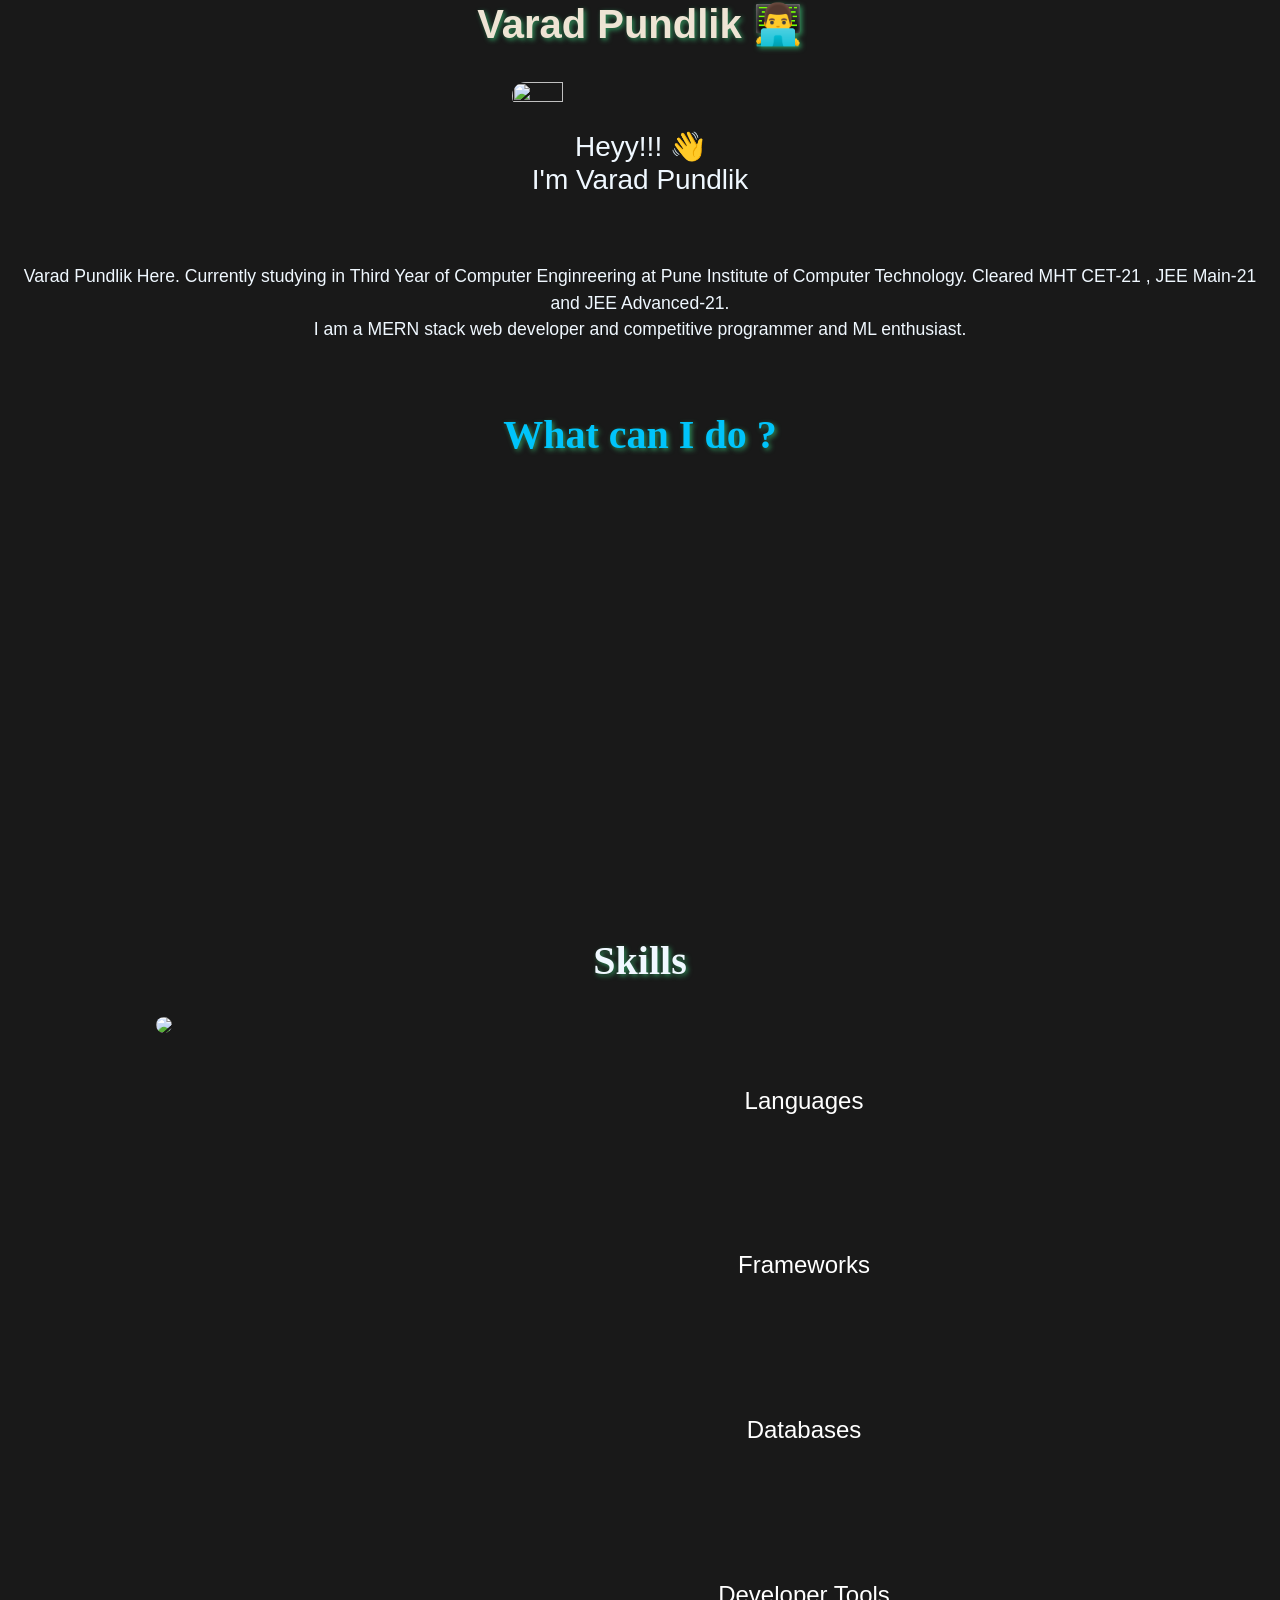
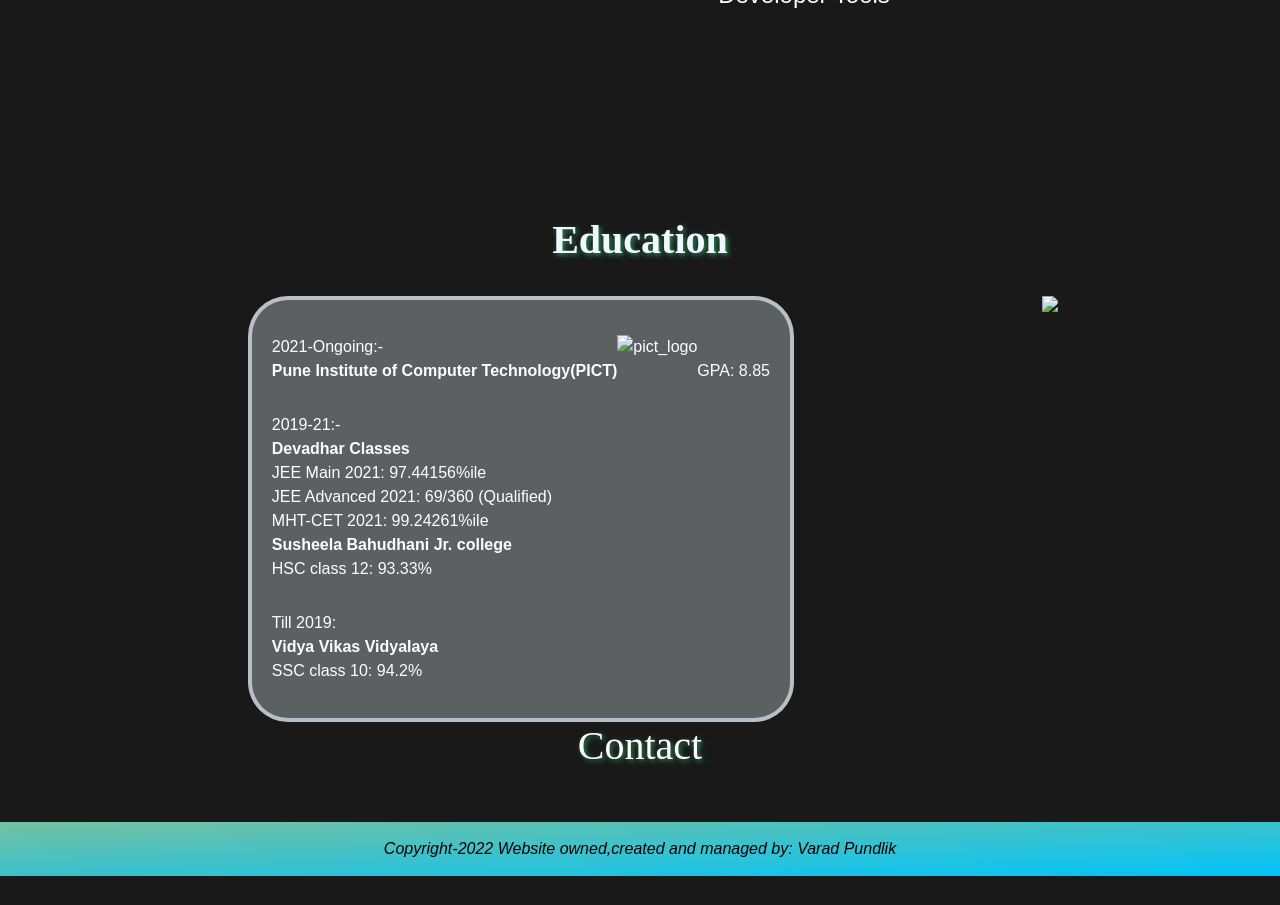
==== commit a2be38d0: "Update index.html" ====
--- a/index.html
+++ b/index.html
@@ -139,7 +139,7 @@
                 <div>
                     <img src="https://pict.edu/images/pic.jpg" alt="pict_logo" height="60px">
                 </div>
-                GPA: 8.85
+                <br>GPA: 8.85
             </div>
             <div id="DAE" style="color: white;">
                 <div>2019-21:-<br>
--- a/style.css
+++ b/style.css
@@ -0,0 +1,274 @@
+body {
+    background: rgba(0, 0, 0, 0.9);
+    text-align: justify;
+    font-size: 1em;
+    font-family: 'Gill Sans', 'Gill Sans MT', Calibri, 'Trebuchet MS', sans-serif;
+    background-repeat: repeat;
+
+}
+h1 {
+    text-shadow: 2px 2px 5px seagreen;
+  }
+h1,h2,h3,h4{
+    color: aliceblue;
+}
+#ow_title{
+    text-shadow: 2px 2px 5px seagreen;
+    font-family: cursive;
+    font-size: 40px;
+}
+.sk_title{
+    font-family: cursive;
+}
+#web{
+    display: flex; 
+    justify-content: space-evenly;
+    margin-bottom: 20px;
+}
+#cp{
+    display: flex;
+    justify-content: space-evenly;
+    margin-top: 20px;
+}
+#cp-logo{
+    border-radius: 40px;
+}
+#overview{
+    display: flex;
+    flex-direction: column;
+    margin-right: 3%;
+}
+@media screen and (max-width: 819px){
+    .showcase {
+        display: flex;
+        flex-direction: column;
+    }
+    .codechef {
+        background-color: rgba(240, 255, 255, 0.308);
+        display: flex;
+        justify-content: space-between;
+        border-radius: 10px;
+        padding-right: 30px;
+        padding-left: 30px;
+        margin-bottom: 15px;
+        width: 100%;
+    }
+}
+@media screen and (max-width: 730px) {
+    #skills {
+        width: 90%;
+        padding: 15px;
+        margin-left: 2%;
+        margin-right: 2%;
+        margin-top: 20px;
+        margin-bottom: 20px;
+        padding-top:30px ;
+        padding-bottom: 30px;
+        width: 90%;
+    }
+    #skills_icon{
+        display: none;
+    }
+    #Edu{
+        background-color: rgba(240, 255, 255, 0.308);
+        padding-top: 15px;
+        padding-bottom: 15px;
+        margin-left: 2%;
+        margin-right: 2%;
+        border-style: solid;
+        border-width: 4px;
+        border-color: rgba(240, 248, 255, 0.637);
+        border-radius: 10px;    
+    }
+    #edu_icon{
+        display: none;
+    }
+}
+@media screen and (min-width: 730px){
+    #skills_icon{
+        border-radius: 50px;
+        height: 60%;
+    }
+    #edu_icon{
+        border-radius: 200x;
+        height: 50%;
+    }
+    #skills {
+        margin-top: 40px;
+        margin-bottom: 40px;
+        padding-top:30px ;
+        padding-bottom: 30px;
+        width: 50%;
+    }
+}
+.imag {
+     margin-left: 1%;
+     margin-right: 1% ;
+     opacity: 1;
+}
+.title {
+    color: rgb(238, 228, 212);
+    font-size: 25pw;
+    transition: 1s ease;
+}
+.title:hover {
+    color: rgb(107, 192, 192);
+}
+.content {
+    color: aliceblue;
+    margin: 20px;
+}
+
+#photo {
+    height: 10%;
+    width: 20%;
+    border-radius: 1000px;
+    display: block;
+    margin-left: auto;
+    margin-right: auto;
+}
+
+#container:before {
+    content: ' ';
+    display: block;
+    position: absolute;
+    left: 0;
+    top: 0;
+    width: 100%;
+    height: 100%;
+    margin: 0px;
+    opacity: 0.07;
+    background-image: url('https://wallpapers.com/images/hd/coding-background-9izlympnd0ovmpli.jpg');
+    background-repeat: no-repeat;
+    background-position: 50% 0;
+    background-size: cover;
+    z-index: 1;
+}
+
+#container {
+    overflow: hidden;
+    position: relative;
+    border-radius: 10px;
+    font-size: 1.1em;
+    z-index: 4;
+}
+
+.showcase {
+    display: flex;
+    justify-content: space-around;
+    flex-wrap: wrap;
+}
+
+.codechef {
+    background-color: rgba(240, 255, 255, 0.308);
+    display: flex;
+    justify-content: center;
+    border-radius: 10px;
+    padding-right: 60px;
+    padding-left: 60px;
+}
+
+.github {
+    background-color: rgba(240, 255, 255, 0.308);
+    display: flex;
+    justify-content: center;
+    border-radius: 10px;
+    padding-right: 60px;
+    padding-left: 60px;
+}
+.codeforces{
+    background-color: rgba(240, 255, 255, 0.308);
+    display: flex;
+    justify-content: space-between;
+    border-radius: 10px;
+    padding-right: 30px;
+    padding-left: 30px;
+    margin-bottom: 15px;
+}
+.github a {
+    text-decoration: none;
+    color: black;
+    font-weight: 2em;
+}
+.group1{
+    display: flex;
+    justify-content: space-around;
+}
+.group2{
+    display: flex;
+    justify-content: space-evenly;
+}
+
+#Edu{
+    background-color: rgba(240, 255, 255, 0.308);
+    padding-top: 15px;
+    padding-bottom: 15px;
+    margin-left: 2%;
+    margin-right: 2%;
+    border-style: solid;
+    border-width: 4px;
+    border-color: rgba(240, 248, 255, 0.637);
+    border-radius: 40px;   
+}
+.lang {
+    display: flex;
+    justify-content: space-evenly;
+    flex-wrap: wrap;
+    flex-direction: row;
+    padding-top: 10px;
+    padding-bottom: 10px;
+}
+
+.Contact {
+    display: flex;
+    justify-content: space-evenly;
+    flex-wrap: wrap;
+    padding: 10px;
+}
+
+h3 {
+    text-align: center;
+}
+
+@media only screen and (max-width: 600px) {
+    #logo {
+        width: 20%;
+        height: 10%;
+    }
+
+    #photo {
+        height: 20%;
+        width: 40%;
+        box-shadow: 5%;
+    }
+
+    .Contact {
+        display: flex;
+        justify-content: space-around;
+        
+        flex-wrap: wrap;
+    }
+
+}
+#PICT{
+    display: flex;
+    margin: 10px;
+    padding: 10px;
+}
+#DAE{
+    margin: 10px;
+    padding: 10px;
+}
+#VVVP{
+    margin: 10px;
+    padding: 10px;
+}
+.footer {
+    color: rgb(0, 0, 0);
+    background: linear-gradient(to bottom right, rgb(116, 192, 160), rgb(0, 196, 251));
+    font-style: italic;
+    padding-top: 15px;
+    padding-bottom: 15px;
+    padding-left: 10px;
+    padding-right: 10px;
+}
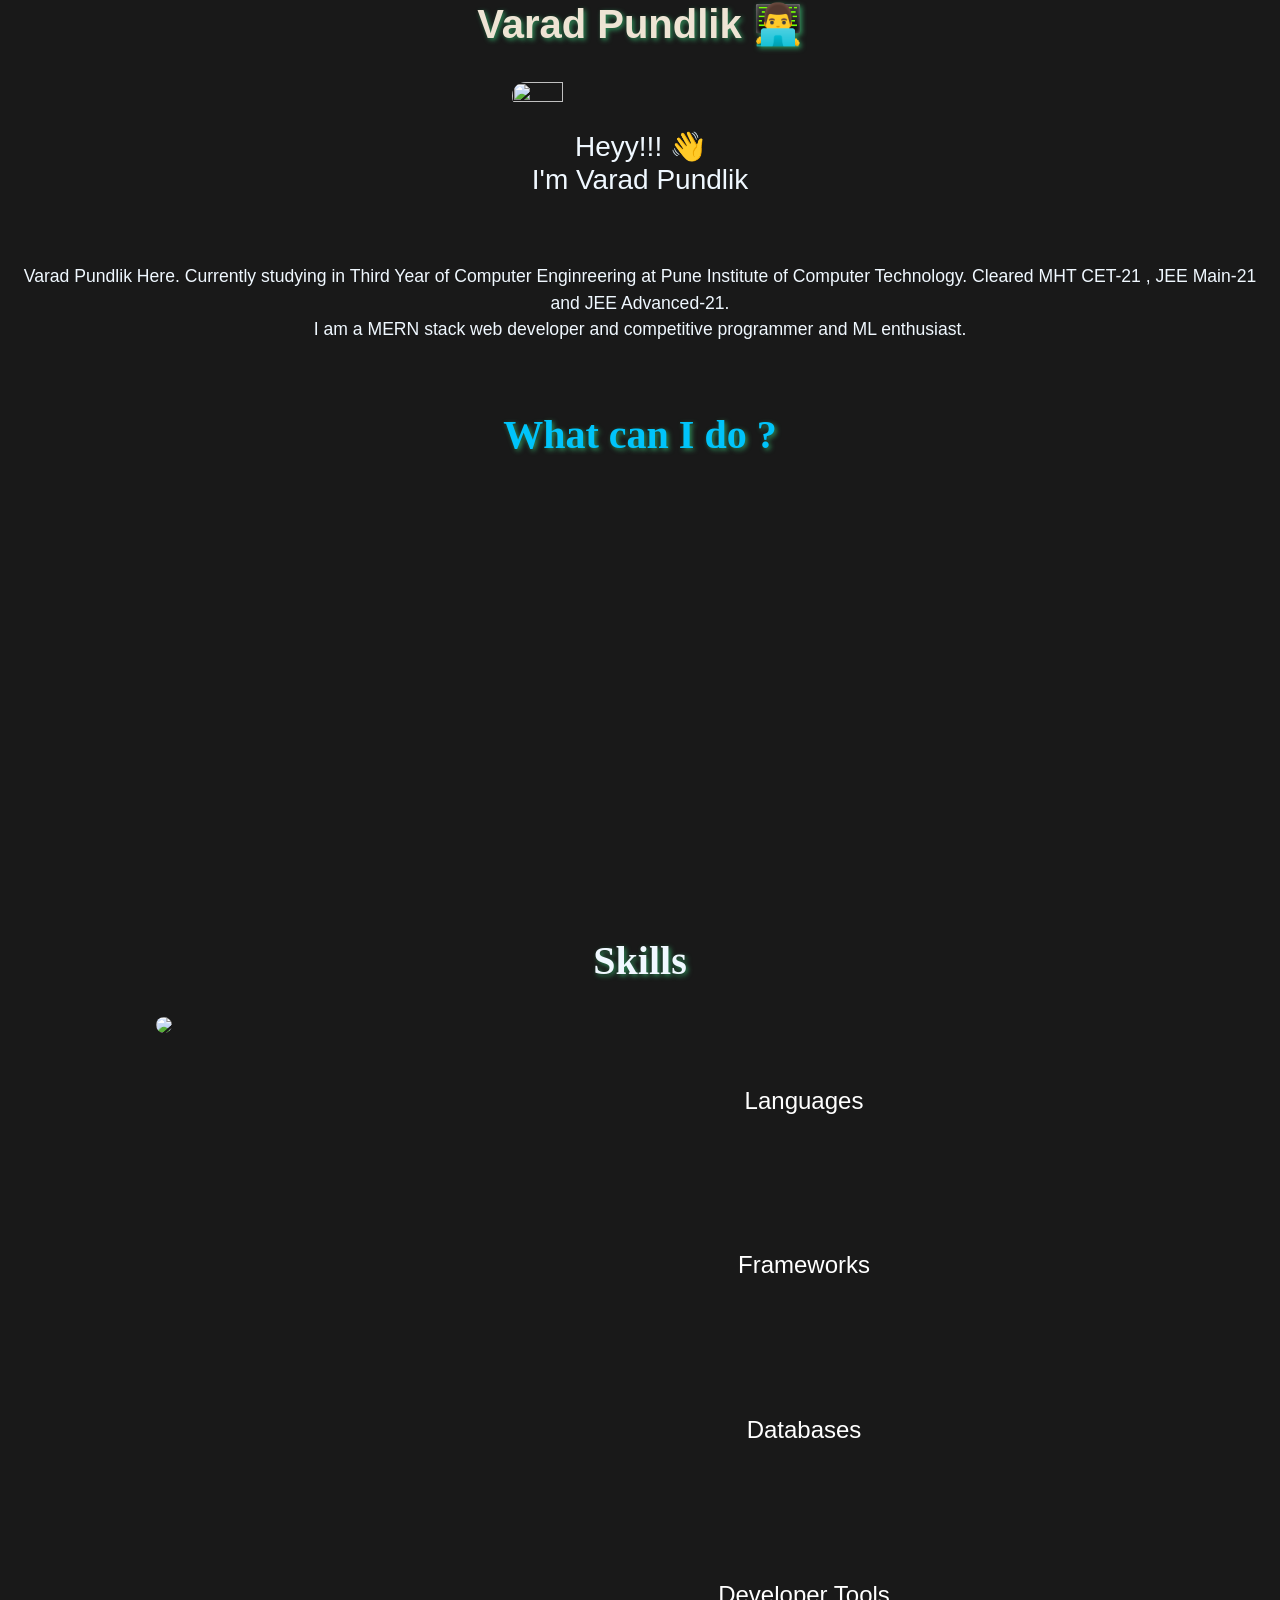
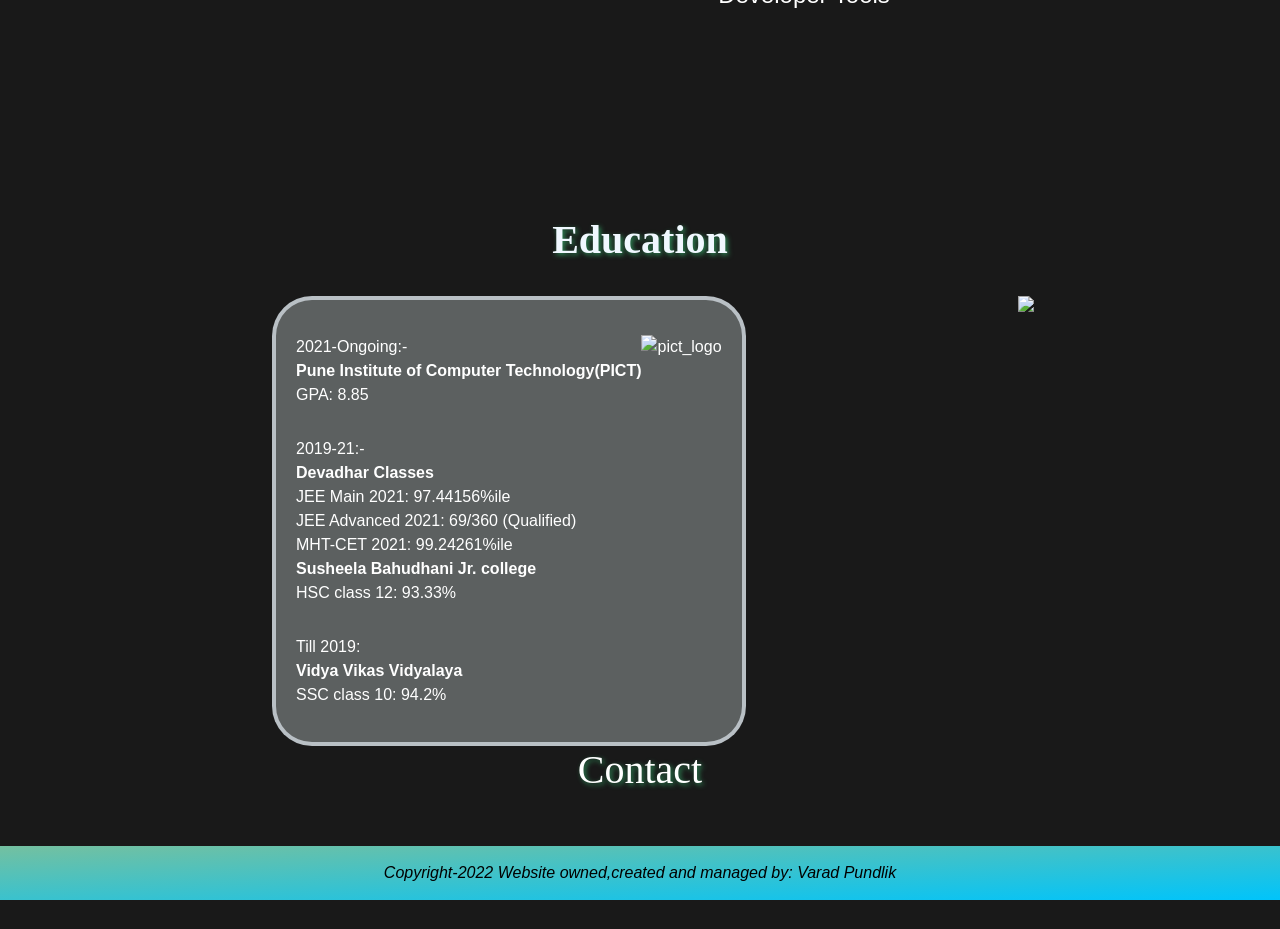
==== commit 31a0bf83: "Update index.html" ====
--- a/index.html
+++ b/index.html
@@ -135,11 +135,12 @@
     <div class="group2">
         <div id="Edu">
             <div id="PICT" style="color: white;">
-                <div>2021-Ongoing:-<br><b>Pune Institute of Computer Technology(PICT)</b></div>
+                <div>2021-Ongoing:-<br><b>Pune Institute of Computer Technology(PICT)</b>
+                    <br>GPA: 8.85
+                </div>
                 <div>
                     <img src="https://pict.edu/images/pic.jpg" alt="pict_logo" height="60px">
                 </div>
-                <br>GPA: 8.85
             </div>
             <div id="DAE" style="color: white;">
                 <div>2019-21:-<br>
